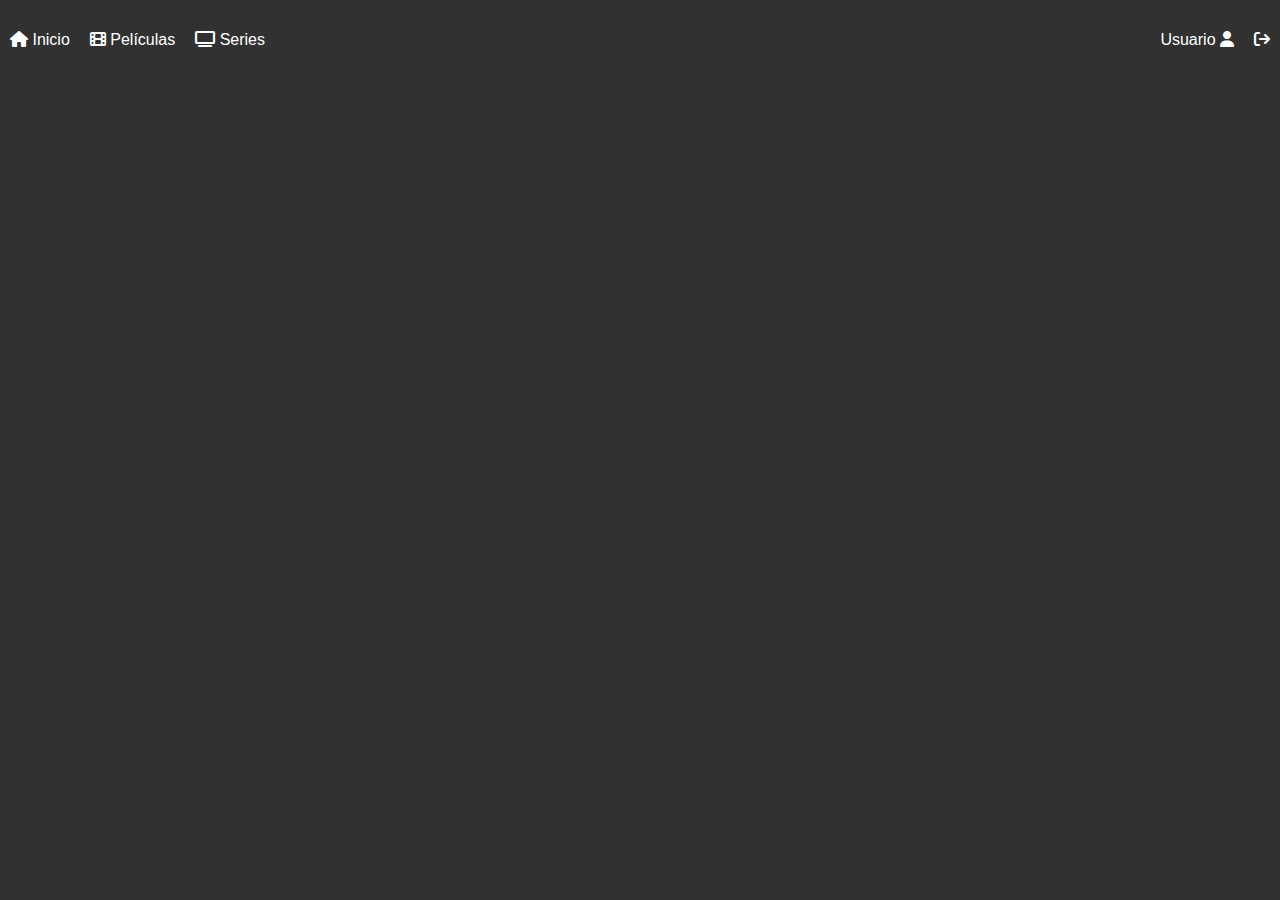
==== app/webapp/static/index.html @ fa9733bf "Basic stable functionality (no authentication)" ====
<!DOCTYPE html>
<html lang="en">
<head>
    <meta charset="UTF-8">
    <meta http-equiv="X-UA-Compatible" content="IE=edge">
    <meta name="viewport" content="width=device-width, initial-scale=1.0">
    <title>Lunnaris Server</title>
    <link rel="stylesheet" href="css/ln-lib.css">
    <link rel="stylesheet" href="css/extras.css">
    <link rel="stylesheet" href="libs/fontawesome/css/all.min.css">
    <script src="js/jquery.js"></script>
    <script src="js/elements.js"></script>
</head>
<body>
    <div class="ln-ps-rel">
        <div class="full-page" id="inicio">
            <header class="ln-flex-row ln-ai-center">
                <nav class="ln-sm-w-100">
                    <ul class="nav-menu ln-sm-w-100 ln-sm-jc-even">
                        <li class="item" tabindex="0">
                            <i class="fa-solid fa-house item-icon"></i>
                            <span class="item-text ln-sm-d-none">Inicio</span>
                        </li>
                        <li class="item" tabindex="0">
                            <i class="fa-solid fa-film item-icon"></i>
                            <span class="item-text ln-sm-d-none">Películas</span>
                        </li>
                        <li class="item" tabindex="0">
                            <i class="fa-solid fa-tv item-icon"></i>
                            <span class="item-text ln-sm-d-none">Series</span>
                        </li>
                    </ul>
                </nav>
                <div class="item ln-ml-auto" tabindex="0">
                    <span class="ln-sm-d-none">Usuario</span>
                    <i class="fa-solid fa-user item-icon"></i>
                </div>
                <div class="item" tabindex="0">
                    <i class="fa-solid fa-arrow-right-from-bracket item-icon"></i>
                </div>
            </header>
            <main class="ln-auto-grid" id="content-pane">

            </main>
        </div>
        <div class="full-page ln-d-none-i" id="top-layer">
            <button id="close-button">
                <i class="fa-solid fa-xmark"></i>
            </button>
            <div class="" id="top-layer-content">

            </div>
        </div>
    </div>
    <script src="js/index.js"></script>
</body>
</html>
---- app/webapp/static/css/ln-lib.css ----
.ln-br-0, .ln-br-0-h:hover {
  border-radius: 0px;
}
.ln-br-0-i {
  border-radius: 0px !important;
}
.ln-br-1, .ln-br-1-h:hover {
  border-radius: 3px;
}
.ln-br-1-i {
  border-radius: 3px !important;
}
.ln-br-2, .ln-br-2-h:hover {
  border-radius: 5px;
}
.ln-br-2-i {
  border-radius: 5px !important;
}
.ln-br-3, .ln-br-3-h:hover {
  border-radius: 10px;
}
.ln-br-3-i {
  border-radius: 10px !important;
}
.ln-br-4, .ln-br-4-h:hover {
  border-radius: 15px;
}
.ln-br-4-i {
  border-radius: 15px !important;
}
.ln-br-5, .ln-br-5-h:hover {
  border-radius: 20px;
}
.ln-br-5-i {
  border-radius: 20px !important;
}
.ln-br-circular, .ln-br-circular-h:hover {
  border-radius: 50%;
}
.ln-br-circular-i {
  border-radius: 50% !important;
}
.ln-m-0, .ln-m-0-h:hover {
  margin: 0px;
}
.ln-m-0-i {
  margin: 0px !important;
}
.ln-m-1, .ln-m-1-h:hover {
  margin: 5px;
}
.ln-m-1-i {
  margin: 5px !important;
}
.ln-m-2, .ln-m-2-h:hover {
  margin: 10px;
}
.ln-m-2-i {
  margin: 10px !important;
}
.ln-m-3, .ln-m-3-h:hover {
  margin: 15px;
}
.ln-m-3-i {
  margin: 15px !important;
}
.ln-m-4, .ln-m-4-h:hover {
  margin: 20px;
}
.ln-m-4-i {
  margin: 20px !important;
}
.ln-m-5, .ln-m-5-h:hover {
  margin: 30px;
}
.ln-m-5-i {
  margin: 30px !important;
}
.ln-m-auto, .ln-m-auto-h:hover {
  margin: auto;
}
.ln-m-auto-i {
  margin: auto !important;
}
.ln-ml-0, .ln-ml-0-h:hover {
  margin-left: 0px;
}
.ln-ml-0-i {
  margin-left: 0px !important;
}
.ln-ml-1, .ln-ml-1-h:hover {
  margin-left: 5px;
}
.ln-ml-1-i {
  margin-left: 5px !important;
}
.ln-ml-2, .ln-ml-2-h:hover {
  margin-left: 10px;
}
.ln-ml-2-i {
  margin-left: 10px !important;
}
.ln-ml-3, .ln-ml-3-h:hover {
  margin-left: 15px;
}
.ln-ml-3-i {
  margin-left: 15px !important;
}
.ln-ml-4, .ln-ml-4-h:hover {
  margin-left: 20px;
}
.ln-ml-4-i {
  margin-left: 20px !important;
}
.ln-ml-5, .ln-ml-5-h:hover {
  margin-left: 30px;
}
.ln-ml-5-i {
  margin-left: 30px !important;
}
.ln-ml-auto, .ln-ml-auto-h:hover {
  margin-left: auto;
}
.ln-ml-auto-i {
  margin-left: auto !important;
}
.ln-mr-0, .ln-mr-0-h:hover {
  margin-right: 0px;
}
.ln-mr-0-i {
  margin-right: 0px !important;
}
.ln-mr-1, .ln-mr-1-h:hover {
  margin-right: 5px;
}
.ln-mr-1-i {
  margin-right: 5px !important;
}
.ln-mr-2, .ln-mr-2-h:hover {
  margin-right: 10px;
}
.ln-mr-2-i {
  margin-right: 10px !important;
}
.ln-mr-3, .ln-mr-3-h:hover {
  margin-right: 15px;
}
.ln-mr-3-i {
  margin-right: 15px !important;
}
.ln-mr-4, .ln-mr-4-h:hover {
  margin-right: 20px;
}
.ln-mr-4-i {
  margin-right: 20px !important;
}
.ln-mr-5, .ln-mr-5-h:hover {
  margin-right: 30px;
}
.ln-mr-5-i {
  margin-right: 30px !important;
}
.ln-mr-auto, .ln-mr-auto-h:hover {
  margin-right: auto;
}
.ln-mr-auto-i {
  margin-right: auto !important;
}
.ln-mt-0, .ln-mt-0-h:hover {
  margin-top: 0px;
}
.ln-mt-0-i {
  margin-top: 0px !important;
}
.ln-mt-1, .ln-mt-1-h:hover {
  margin-top: 5px;
}
.ln-mt-1-i {
  margin-top: 5px !important;
}
.ln-mt-2, .ln-mt-2-h:hover {
  margin-top: 10px;
}
.ln-mt-2-i {
  margin-top: 10px !important;
}
.ln-mt-3, .ln-mt-3-h:hover {
  margin-top: 15px;
}
.ln-mt-3-i {
  margin-top: 15px !important;
}
.ln-mt-4, .ln-mt-4-h:hover {
  margin-top: 20px;
}
.ln-mt-4-i {
  margin-top: 20px !important;
}
.ln-mt-5, .ln-mt-5-h:hover {
  margin-top: 30px;
}
.ln-mt-5-i {
  margin-top: 30px !important;
}
.ln-mt-auto, .ln-mt-auto-h:hover {
  margin-top: auto;
}
.ln-mt-auto-i {
  margin-top: auto !important;
}
.ln-mb-0, .ln-mb-0-h:hover {
  margin-bottom: 0px;
}
.ln-mb-0-i {
  margin-bottom: 0px !important;
}
.ln-mb-1, .ln-mb-1-h:hover {
  margin-bottom: 5px;
}
.ln-mb-1-i {
  margin-bottom: 5px !important;
}
.ln-mb-2, .ln-mb-2-h:hover {
  margin-bottom: 10px;
}
.ln-mb-2-i {
  margin-bottom: 10px !important;
}
.ln-mb-3, .ln-mb-3-h:hover {
  margin-bottom: 15px;
}
.ln-mb-3-i {
  margin-bottom: 15px !important;
}
.ln-mb-4, .ln-mb-4-h:hover {
  margin-bottom: 20px;
}
.ln-mb-4-i {
  margin-bottom: 20px !important;
}
.ln-mb-5, .ln-mb-5-h:hover {
  margin-bottom: 30px;
}
.ln-mb-5-i {
  margin-bottom: 30px !important;
}
.ln-mb-auto, .ln-mb-auto-h:hover {
  margin-bottom: auto;
}
.ln-mb-auto-i {
  margin-bottom: auto !important;
}
.ln-mx-0, .ln-mx-0-h:hover {
  margin-left: 0px;
  margin-right: 0px;
}
.ln-mx-0-i {
  margin-left: 0px !important;
  margin-right: 0px !important;
}
.ln-mx-1, .ln-mx-1-h:hover {
  margin-left: 5px;
  margin-right: 5px;
}
.ln-mx-1-i {
  margin-left: 5px !important;
  margin-right: 5px !important;
}
.ln-mx-2, .ln-mx-2-h:hover {
  margin-left: 10px;
  margin-right: 10px;
}
.ln-mx-2-i {
  margin-left: 10px !important;
  margin-right: 10px !important;
}
.ln-mx-3, .ln-mx-3-h:hover {
  margin-left: 15px;
  margin-right: 15px;
}
.ln-mx-3-i {
  margin-left: 15px !important;
  margin-right: 15px !important;
}
.ln-mx-4, .ln-mx-4-h:hover {
  margin-left: 20px;
  margin-right: 20px;
}
.ln-mx-4-i {
  margin-left: 20px !important;
  margin-right: 20px !important;
}
.ln-mx-5, .ln-mx-5-h:hover {
  margin-left: 30px;
  margin-right: 30px;
}
.ln-mx-5-i {
  margin-left: 30px !important;
  margin-right: 30px !important;
}
.ln-mx-auto, .ln-mx-auto-h:hover {
  margin-left: auto;
  margin-right: auto;
}
.ln-mx-auto-i {
  margin-left: auto !important;
  margin-right: auto !important;
}
.ln-my-0, .ln-my-0-h:hover {
  margin-top: 0px;
  margin-bottom: 0px;
}
.ln-my-0-i {
  margin-top: 0px !important;
  margin-bottom: 0px !important;
}
.ln-my-1, .ln-my-1-h:hover {
  margin-top: 5px;
  margin-bottom: 5px;
}
.ln-my-1-i {
  margin-top: 5px !important;
  margin-bottom: 5px !important;
}
.ln-my-2, .ln-my-2-h:hover {
  margin-top: 10px;
  margin-bottom: 10px;
}
.ln-my-2-i {
  margin-top: 10px !important;
  margin-bottom: 10px !important;
}
.ln-my-3, .ln-my-3-h:hover {
  margin-top: 15px;
  margin-bottom: 15px;
}
.ln-my-3-i {
  margin-top: 15px !important;
  margin-bottom: 15px !important;
}
.ln-my-4, .ln-my-4-h:hover {
  margin-top: 20px;
  margin-bottom: 20px;
}
.ln-my-4-i {
  margin-top: 20px !important;
  margin-bottom: 20px !important;
}
.ln-my-5, .ln-my-5-h:hover {
  margin-top: 30px;
  margin-bottom: 30px;
}
.ln-my-5-i {
  margin-top: 30px !important;
  margin-bottom: 30px !important;
}
.ln-my-auto, .ln-my-auto-h:hover {
  margin-top: auto;
  margin-bottom: auto;
}
.ln-my-auto-i {
  margin-top: auto !important;
  margin-bottom: auto !important;
}
.ln-p-0, .ln-p-0-h:hover {
  padding: 0px;
}
.ln-p-0-i {
  padding: 0px !important;
}
.ln-p-1, .ln-p-1-h:hover {
  padding: 5px;
}
.ln-p-1-i {
  padding: 5px !important;
}
.ln-p-2, .ln-p-2-h:hover {
  padding: 10px;
}
.ln-p-2-i {
  padding: 10px !important;
}
.ln-p-3, .ln-p-3-h:hover {
  padding: 15px;
}
.ln-p-3-i {
  padding: 15px !important;
}
.ln-p-4, .ln-p-4-h:hover {
  padding: 20px;
}
.ln-p-4-i {
  padding: 20px !important;
}
.ln-p-5, .ln-p-5-h:hover {
  padding: 30px;
}
.ln-p-5-i {
  padding: 30px !important;
}
.ln-p-auto, .ln-p-auto-h:hover {
  padding: auto;
}
.ln-p-auto-i {
  padding: auto !important;
}
.ln-pl-0, .ln-pl-0-h:hover {
  padding-left: 0px;
}
.ln-pl-0-i {
  padding-left: 0px !important;
}
.ln-pl-1, .ln-pl-1-h:hover {
  padding-left: 5px;
}
.ln-pl-1-i {
  padding-left: 5px !important;
}
.ln-pl-2, .ln-pl-2-h:hover {
  padding-left: 10px;
}
.ln-pl-2-i {
  padding-left: 10px !important;
}
.ln-pl-3, .ln-pl-3-h:hover {
  padding-left: 15px;
}
.ln-pl-3-i {
  padding-left: 15px !important;
}
.ln-pl-4, .ln-pl-4-h:hover {
  padding-left: 20px;
}
.ln-pl-4-i {
  padding-left: 20px !important;
}
.ln-pl-5, .ln-pl-5-h:hover {
  padding-left: 30px;
}
.ln-pl-5-i {
  padding-left: 30px !important;
}
.ln-pl-auto, .ln-pl-auto-h:hover {
  padding-left: auto;
}
.ln-pl-auto-i {
  padding-left: auto !important;
}
.ln-pr-0, .ln-pr-0-h:hover {
  padding-right: 0px;
}
.ln-pr-0-i {
  padding-right: 0px !important;
}
.ln-pr-1, .ln-pr-1-h:hover {
  padding-right: 5px;
}
.ln-pr-1-i {
  padding-right: 5px !important;
}
.ln-pr-2, .ln-pr-2-h:hover {
  padding-right: 10px;
}
.ln-pr-2-i {
  padding-right: 10px !important;
}
.ln-pr-3, .ln-pr-3-h:hover {
  padding-right: 15px;
}
.ln-pr-3-i {
  padding-right: 15px !important;
}
.ln-pr-4, .ln-pr-4-h:hover {
  padding-right: 20px;
}
.ln-pr-4-i {
  padding-right: 20px !important;
}
.ln-pr-5, .ln-pr-5-h:hover {
  padding-right: 30px;
}
.ln-pr-5-i {
  padding-right: 30px !important;
}
.ln-pr-auto, .ln-pr-auto-h:hover {
  padding-right: auto;
}
.ln-pr-auto-i {
  padding-right: auto !important;
}
.ln-pt-0, .ln-pt-0-h:hover {
  padding-top: 0px;
}
.ln-pt-0-i {
  padding-top: 0px !important;
}
.ln-pt-1, .ln-pt-1-h:hover {
  padding-top: 5px;
}
.ln-pt-1-i {
  padding-top: 5px !important;
}
.ln-pt-2, .ln-pt-2-h:hover {
  padding-top: 10px;
}
.ln-pt-2-i {
  padding-top: 10px !important;
}
.ln-pt-3, .ln-pt-3-h:hover {
  padding-top: 15px;
}
.ln-pt-3-i {
  padding-top: 15px !important;
}
.ln-pt-4, .ln-pt-4-h:hover {
  padding-top: 20px;
}
.ln-pt-4-i {
  padding-top: 20px !important;
}
.ln-pt-5, .ln-pt-5-h:hover {
  padding-top: 30px;
}
.ln-pt-5-i {
  padding-top: 30px !important;
}
.ln-pt-auto, .ln-pt-auto-h:hover {
  padding-top: auto;
}
.ln-pt-auto-i {
  padding-top: auto !important;
}
.ln-pb-0, .ln-pb-0-h:hover {
  padding-bottom: 0px;
}
.ln-pb-0-i {
  padding-bottom: 0px !important;
}
.ln-pb-1, .ln-pb-1-h:hover {
  padding-bottom: 5px;
}
.ln-pb-1-i {
  padding-bottom: 5px !important;
}
.ln-pb-2, .ln-pb-2-h:hover {
  padding-bottom: 10px;
}
.ln-pb-2-i {
  padding-bottom: 10px !important;
}
.ln-pb-3, .ln-pb-3-h:hover {
  padding-bottom: 15px;
}
.ln-pb-3-i {
  padding-bottom: 15px !important;
}
.ln-pb-4, .ln-pb-4-h:hover {
  padding-bottom: 20px;
}
.ln-pb-4-i {
  padding-bottom: 20px !important;
}
.ln-pb-5, .ln-pb-5-h:hover {
  padding-bottom: 30px;
}
.ln-pb-5-i {
  padding-bottom: 30px !important;
}
.ln-pb-auto, .ln-pb-auto-h:hover {
  padding-bottom: auto;
}
.ln-pb-auto-i {
  padding-bottom: auto !important;
}
.ln-px-0, .ln-px-0-h:hover {
  padding-left: 0px;
  padding-right: 0px;
}
.ln-px-0-i {
  padding-left: 0px !important;
  padding-right: 0px !important;
}
.ln-px-1, .ln-px-1-h:hover {
  padding-left: 5px;
  padding-right: 5px;
}
.ln-px-1-i {
  padding-left: 5px !important;
  padding-right: 5px !important;
}
.ln-px-2, .ln-px-2-h:hover {
  padding-left: 10px;
  padding-right: 10px;
}
.ln-px-2-i {
  padding-left: 10px !important;
  padding-right: 10px !important;
}
.ln-px-3, .ln-px-3-h:hover {
  padding-left: 15px;
  padding-right: 15px;
}
.ln-px-3-i {
  padding-left: 15px !important;
  padding-right: 15px !important;
}
.ln-px-4, .ln-px-4-h:hover {
  padding-left: 20px;
  padding-right: 20px;
}
.ln-px-4-i {
  padding-left: 20px !important;
  padding-right: 20px !important;
}
.ln-px-5, .ln-px-5-h:hover {
  padding-left: 30px;
  padding-right: 30px;
}
.ln-px-5-i {
  padding-left: 30px !important;
  padding-right: 30px !important;
}
.ln-px-auto, .ln-px-auto-h:hover {
  padding-left: auto;
  padding-right: auto;
}
.ln-px-auto-i {
  padding-left: auto !important;
  padding-right: auto !important;
}
.ln-py-0, .ln-py-0-h:hover {
  padding-top: 0px;
  padding-bottom: 0px;
}
.ln-py-0-i {
  padding-top: 0px !important;
  padding-bottom: 0px !important;
}
.ln-py-1, .ln-py-1-h:hover {
  padding-top: 5px;
  padding-bottom: 5px;
}
.ln-py-1-i {
  padding-top: 5px !important;
  padding-bottom: 5px !important;
}
.ln-py-2, .ln-py-2-h:hover {
  padding-top: 10px;
  padding-bottom: 10px;
}
.ln-py-2-i {
  padding-top: 10px !important;
  padding-bottom: 10px !important;
}
.ln-py-3, .ln-py-3-h:hover {
  padding-top: 15px;
  padding-bottom: 15px;
}
.ln-py-3-i {
  padding-top: 15px !important;
  padding-bottom: 15px !important;
}
.ln-py-4, .ln-py-4-h:hover {
  padding-top: 20px;
  padding-bottom: 20px;
}
.ln-py-4-i {
  padding-top: 20px !important;
  padding-bottom: 20px !important;
}
.ln-py-5, .ln-py-5-h:hover {
  padding-top: 30px;
  padding-bottom: 30px;
}
.ln-py-5-i {
  padding-top: 30px !important;
  padding-bottom: 30px !important;
}
.ln-py-auto, .ln-py-auto-h:hover {
  padding-top: auto;
  padding-bottom: auto;
}
.ln-py-auto-i {
  padding-top: auto !important;
  padding-bottom: auto !important;
}
.ln-flex-column, .ln-flex-column-h:hover {
  display: flex;
  flex-direction: column;
}
.ln-flex-column-i {
  display: flex;
  flex-direction: column !important;
}
.ln-flex-row, .ln-flex-row-h:hover {
  display: flex;
  flex-direction: row;
}
.ln-flex-row-i {
  display: flex;
  flex-direction: row !important;
}
.ln-flex-row-r, .ln-flex-row-r-h:hover {
  display: flex;
  flex-direction: row-reverse;
}
.ln-flex-row-r-i {
  display: flex;
  flex-direction: row-reverse !important;
}
.ln-flex-column-r, .ln-flex-column-r-h:hover {
  display: flex;
  flex-direction: column-reverse;
}
.ln-flex-column-r-i {
  display: flex;
  flex-direction: column-reverse !important;
}
.ln-grid, .ln-grid-h:hover {
  display: grid;
}
.ln-grid-i {
  display: grid !important;
}
.ln-auto-grid {
  display: grid;
  grid-template-columns: repeat(auto-fit, minmax(250px, 1fr));
}
.ln-d-none, .ln-d-none-h:hover {
  display: none;
}
.ln-d-none-i {
  display: none !important;
}
.ln-d-block, .ln-d-block-h:hover {
  display: block;
}
.ln-d-block-i {
  display: block !important;
}
.ln-d-inline, .ln-d-inline-h:hover {
  display: inline;
}
.ln-d-inline-i {
  display: inline !important;
}
.ln-d-iblock, .ln-d-iblock-h:hover {
  display: inline-block;
}
.ln-d-iblock-i {
  display: inline-block !important;
}
.ln-jc-center, .ln-jc-center-h:hover {
  justify-content: center;
}
.ln-jc-center-i {
  justify-content: center !important;
}
.ln-jc-end, .ln-jc-end-h:hover {
  justify-content: flex-end;
}
.ln-jc-end-i {
  justify-content: flex-end !important;
}
.ln-jc-start, .ln-jc-start-h:hover {
  justify-content: flex-start;
}
.ln-jc-start-i {
  justify-content: flex-start !important;
}
.ln-jc-between, .ln-jc-between-h:hover {
  justify-content: space-between;
}
.ln-jc-between-i {
  justify-content: space-between !important;
}
.ln-jc-around, .ln-jc-around-h:hover {
  justify-content: space-around;
}
.ln-jc-around-i {
  justify-content: space-around !important;
}
.ln-jc-base, .ln-jc-base-h:hover {
  justify-content: baseline;
}
.ln-jc-base-i {
  justify-content: baseline !important;
}
.ln-jc-even, .ln-jc-even-h:hover {
  justify-content: space-evenly;
}
.ln-jc-even-i {
  justify-content: space-evenly !important;
}
.ln-ai-center, .ln-ai-center-h:hover {
  align-items: center;
}
.ln-ai-center-i {
  align-items: center !important;
}
.ln-ai-end, .ln-ai-end-h:hover {
  align-items: flex-end;
}
.ln-ai-end-i {
  align-items: flex-end !important;
}
.ln-ai-start, .ln-ai-start-h:hover {
  align-items: flex-start;
}
.ln-ai-start-i {
  align-items: flex-start !important;
}
.ln-ai-between, .ln-ai-between-h:hover {
  align-items: space-between;
}
.ln-ai-between-i {
  align-items: space-between !important;
}
.ln-ai-around, .ln-ai-around-h:hover {
  align-items: space-around;
}
.ln-ai-around-i {
  align-items: space-around !important;
}
.ln-ai-base, .ln-ai-base-h:hover {
  align-items: baseline;
}
.ln-ai-base-i {
  align-items: baseline !important;
}
.ln-ai-even, .ln-ai-even-h:hover {
  align-items: space-evenly;
}
.ln-ai-even-i {
  align-items: space-evenly !important;
}
.ln-ps-rel, .ln-ps-rel-h:hover {
  position: relative;
}
.ln-ps-rel-i {
  position: relative !important;
}
.ln-ps-abs, .ln-ps-abs-h:hover {
  position: absolute;
}
.ln-ps-abs-i {
  position: absolute !important;
}
.ln-ps-fixed, .ln-ps-fixed-h:hover {
  position: fixed;
}
.ln-ps-fixed-i {
  position: fixed !important;
}
.ln-ps-sticky, .ln-ps-sticky-h:hover {
  position: sticky;
}
.ln-ps-sticky-i {
  position: sticky !important;
}
.ln-w-100, .ln-w-100-h:hover {
  width: 100%;
}
.ln-w-100-i {
  width: 100% !important;
}
.ln-w-80, .ln-w-80-h:hover {
  width: 80%;
}
.ln-w-80-i {
  width: 80% !important;
}
.ln-w-70, .ln-w-70-h:hover {
  width: 70%;
}
.ln-w-70-i {
  width: 70% !important;
}
.ln-w-60, .ln-w-60-h:hover {
  width: 60%;
}
.ln-w-60-i {
  width: 60% !important;
}
.ln-w-50, .ln-w-50-h:hover {
  width: 50%;
}
.ln-w-50-i {
  width: 50% !important;
}
.ln-w-40, .ln-w-40-h:hover {
  width: 40%;
}
.ln-w-40-i {
  width: 40% !important;
}
.ln-w-30, .ln-w-30-h:hover {
  width: 30%;
}
.ln-w-30-i {
  width: 30% !important;
}
.ln-w-20, .ln-w-20-h:hover {
  width: 20%;
}
.ln-w-20-i {
  width: 20% !important;
}
.ln-w-10, .ln-w-10-h:hover {
  width: 10%;
}
.ln-w-10-i {
  width: 10% !important;
}
.ln-w-0, .ln-w-0-h:hover {
  width: 0;
}
.ln-w-0-i {
  width: 0 !important;
}
.ln-w-fit, .ln-w-fit-h:hover {
  width: fit-content;
}
.ln-w-fit-i {
  width: fit-content !important;
}
.ln-h-100, .ln-h-100-h:hover {
  height: 100%;
}
.ln-h-100-i {
  height: 100% !important;
}
.ln-h-80, .ln-h-80-h:hover {
  height: 80%;
}
.ln-h-80-i {
  height: 80% !important;
}
.ln-h-70, .ln-h-70-h:hover {
  height: 70%;
}
.ln-h-70-i {
  height: 70% !important;
}
.ln-h-60, .ln-h-60-h:hover {
  height: 60%;
}
.ln-h-60-i {
  height: 60% !important;
}
.ln-h-50, .ln-h-50-h:hover {
  height: 50%;
}
.ln-h-50-i {
  height: 50% !important;
}
.ln-h-40, .ln-h-40-h:hover {
  height: 40%;
}
.ln-h-40-i {
  height: 40% !important;
}
.ln-h-30, .ln-h-30-h:hover {
  height: 30%;
}
.ln-h-30-i {
  height: 30% !important;
}
.ln-h-20, .ln-h-20-h:hover {
  height: 20%;
}
.ln-h-20-i {
  height: 20% !important;
}
.ln-h-10, .ln-h-10-h:hover {
  height: 10%;
}
.ln-h-10-i {
  height: 10% !important;
}
.ln-h-0, .ln-h-0-h:hover {
  height: 0;
}
.ln-h-0-i {
  height: 0 !important;
}
.ln-h-fit, .ln-h-fit-h:hover {
  height: fit-content;
}
.ln-h-fit-i {
  height: fit-content !important;
}
.ln-gap-0, .ln-gap-0-h:hover {
  gap: 0px;
}
.ln-gap-0-i {
  gap: 0px !important;
}
.ln-gap-1, .ln-gap-1-h:hover {
  gap: 5px;
}
.ln-gap-1-i {
  gap: 5px !important;
}
.ln-gap-2, .ln-gap-2-h:hover {
  gap: 10px;
}
.ln-gap-2-i {
  gap: 10px !important;
}
.ln-gap-3, .ln-gap-3-h:hover {
  gap: 15px;
}
.ln-gap-3-i {
  gap: 15px !important;
}
.ln-gap-4, .ln-gap-4-h:hover {
  gap: 20px;
}
.ln-gap-4-i {
  gap: 20px !important;
}
.ln-gap-5, .ln-gap-5-h:hover {
  gap: 30px;
}
.ln-gap-5-i {
  gap: 30px !important;
}
.ln-gap-auto, .ln-gap-auto-h:hover {
  gap: auto;
}
.ln-gap-auto-i {
  gap: auto !important;
}
.ln-custom-bg {
  --ln-custom-bg: inherit;
  background: var(--ln-custom-bg);
}

:root {
  --ln-bp-sm: 576px;
  --ln-bp-md: 768px;
  --ln-bp-lg: 992px;
  --ln-bp-xl: 1200px;
  --ln-bp-xxl: 1400px;
}

@media (max-width: 576px) {
  .ln-sm-br-0, .ln-sm-br-0-h:hover {
    border-radius: 0px;
  }
  .ln-sm-br-0-i {
    border-radius: 0px !important;
  }
  .ln-sm-br-1, .ln-sm-br-1-h:hover {
    border-radius: 3px;
  }
  .ln-sm-br-1-i {
    border-radius: 3px !important;
  }
  .ln-sm-br-2, .ln-sm-br-2-h:hover {
    border-radius: 5px;
  }
  .ln-sm-br-2-i {
    border-radius: 5px !important;
  }
  .ln-sm-br-3, .ln-sm-br-3-h:hover {
    border-radius: 10px;
  }
  .ln-sm-br-3-i {
    border-radius: 10px !important;
  }
  .ln-sm-br-4, .ln-sm-br-4-h:hover {
    border-radius: 15px;
  }
  .ln-sm-br-4-i {
    border-radius: 15px !important;
  }
  .ln-sm-br-5, .ln-sm-br-5-h:hover {
    border-radius: 20px;
  }
  .ln-sm-br-5-i {
    border-radius: 20px !important;
  }
  .ln-sm-br-circular, .ln-sm-br-circular-h:hover {
    border-radius: 50%;
  }
  .ln-sm-br-circular-i {
    border-radius: 50% !important;
  }
  .ln-sm-m-0, .ln-sm-m-0-h:hover {
    margin: 0px;
  }
  .ln-sm-m-0-i {
    margin: 0px !important;
  }
  .ln-sm-m-1, .ln-sm-m-1-h:hover {
    margin: 5px;
  }
  .ln-sm-m-1-i {
    margin: 5px !important;
  }
  .ln-sm-m-2, .ln-sm-m-2-h:hover {
    margin: 10px;
  }
  .ln-sm-m-2-i {
    margin: 10px !important;
  }
  .ln-sm-m-3, .ln-sm-m-3-h:hover {
    margin: 15px;
  }
  .ln-sm-m-3-i {
    margin: 15px !important;
  }
  .ln-sm-m-4, .ln-sm-m-4-h:hover {
    margin: 20px;
  }
  .ln-sm-m-4-i {
    margin: 20px !important;
  }
  .ln-sm-m-5, .ln-sm-m-5-h:hover {
    margin: 30px;
  }
  .ln-sm-m-5-i {
    margin: 30px !important;
  }
  .ln-sm-m-auto, .ln-sm-m-auto-h:hover {
    margin: auto;
  }
  .ln-sm-m-auto-i {
    margin: auto !important;
  }
  .ln-sm-ml-0, .ln-sm-ml-0-h:hover {
    margin-left: 0px;
  }
  .ln-sm-ml-0-i {
    margin-left: 0px !important;
  }
  .ln-sm-ml-1, .ln-sm-ml-1-h:hover {
    margin-left: 5px;
  }
  .ln-sm-ml-1-i {
    margin-left: 5px !important;
  }
  .ln-sm-ml-2, .ln-sm-ml-2-h:hover {
    margin-left: 10px;
  }
  .ln-sm-ml-2-i {
    margin-left: 10px !important;
  }
  .ln-sm-ml-3, .ln-sm-ml-3-h:hover {
    margin-left: 15px;
  }
  .ln-sm-ml-3-i {
    margin-left: 15px !important;
  }
  .ln-sm-ml-4, .ln-sm-ml-4-h:hover {
    margin-left: 20px;
  }
  .ln-sm-ml-4-i {
    margin-left: 20px !important;
  }
  .ln-sm-ml-5, .ln-sm-ml-5-h:hover {
    margin-left: 30px;
  }
  .ln-sm-ml-5-i {
    margin-left: 30px !important;
  }
  .ln-sm-ml-auto, .ln-sm-ml-auto-h:hover {
    margin-left: auto;
  }
  .ln-sm-ml-auto-i {
    margin-left: auto !important;
  }
  .ln-sm-mr-0, .ln-sm-mr-0-h:hover {
    margin-right: 0px;
  }
  .ln-sm-mr-0-i {
    margin-right: 0px !important;
  }
  .ln-sm-mr-1, .ln-sm-mr-1-h:hover {
    margin-right: 5px;
  }
  .ln-sm-mr-1-i {
    margin-right: 5px !important;
  }
  .ln-sm-mr-2, .ln-sm-mr-2-h:hover {
    margin-right: 10px;
  }
  .ln-sm-mr-2-i {
    margin-right: 10px !important;
  }
  .ln-sm-mr-3, .ln-sm-mr-3-h:hover {
    margin-right: 15px;
  }
  .ln-sm-mr-3-i {
    margin-right: 15px !important;
  }
  .ln-sm-mr-4, .ln-sm-mr-4-h:hover {
    margin-right: 20px;
  }
  .ln-sm-mr-4-i {
    margin-right: 20px !important;
  }
  .ln-sm-mr-5, .ln-sm-mr-5-h:hover {
    margin-right: 30px;
  }
  .ln-sm-mr-5-i {
    margin-right: 30px !important;
  }
  .ln-sm-mr-auto, .ln-sm-mr-auto-h:hover {
    margin-right: auto;
  }
  .ln-sm-mr-auto-i {
    margin-right: auto !important;
  }
  .ln-sm-mt-0, .ln-sm-mt-0-h:hover {
    margin-top: 0px;
  }
  .ln-sm-mt-0-i {
    margin-top: 0px !important;
  }
  .ln-sm-mt-1, .ln-sm-mt-1-h:hover {
    margin-top: 5px;
  }
  .ln-sm-mt-1-i {
    margin-top: 5px !important;
  }
  .ln-sm-mt-2, .ln-sm-mt-2-h:hover {
    margin-top: 10px;
  }
  .ln-sm-mt-2-i {
    margin-top: 10px !important;
  }
  .ln-sm-mt-3, .ln-sm-mt-3-h:hover {
    margin-top: 15px;
  }
  .ln-sm-mt-3-i {
    margin-top: 15px !important;
  }
  .ln-sm-mt-4, .ln-sm-mt-4-h:hover {
    margin-top: 20px;
  }
  .ln-sm-mt-4-i {
    margin-top: 20px !important;
  }
  .ln-sm-mt-5, .ln-sm-mt-5-h:hover {
    margin-top: 30px;
  }
  .ln-sm-mt-5-i {
    margin-top: 30px !important;
  }
  .ln-sm-mt-auto, .ln-sm-mt-auto-h:hover {
    margin-top: auto;
  }
  .ln-sm-mt-auto-i {
    margin-top: auto !important;
  }
  .ln-sm-mb-0, .ln-sm-mb-0-h:hover {
    margin-bottom: 0px;
  }
  .ln-sm-mb-0-i {
    margin-bottom: 0px !important;
  }
  .ln-sm-mb-1, .ln-sm-mb-1-h:hover {
    margin-bottom: 5px;
  }
  .ln-sm-mb-1-i {
    margin-bottom: 5px !important;
  }
  .ln-sm-mb-2, .ln-sm-mb-2-h:hover {
    margin-bottom: 10px;
  }
  .ln-sm-mb-2-i {
    margin-bottom: 10px !important;
  }
  .ln-sm-mb-3, .ln-sm-mb-3-h:hover {
    margin-bottom: 15px;
  }
  .ln-sm-mb-3-i {
    margin-bottom: 15px !important;
  }
  .ln-sm-mb-4, .ln-sm-mb-4-h:hover {
    margin-bottom: 20px;
  }
  .ln-sm-mb-4-i {
    margin-bottom: 20px !important;
  }
  .ln-sm-mb-5, .ln-sm-mb-5-h:hover {
    margin-bottom: 30px;
  }
  .ln-sm-mb-5-i {
    margin-bottom: 30px !important;
  }
  .ln-sm-mb-auto, .ln-sm-mb-auto-h:hover {
    margin-bottom: auto;
  }
  .ln-sm-mb-auto-i {
    margin-bottom: auto !important;
  }
  .ln-sm-mx-0, .ln-sm-mx-0-h:hover {
    margin-left: 0px;
    margin-right: 0px;
  }
  .ln-sm-mx-0-i {
    margin-left: 0px !important;
    margin-right: 0px !important;
  }
  .ln-sm-mx-1, .ln-sm-mx-1-h:hover {
    margin-left: 5px;
    margin-right: 5px;
  }
  .ln-sm-mx-1-i {
    margin-left: 5px !important;
    margin-right: 5px !important;
  }
  .ln-sm-mx-2, .ln-sm-mx-2-h:hover {
    margin-left: 10px;
    margin-right: 10px;
  }
  .ln-sm-mx-2-i {
    margin-left: 10px !important;
    margin-right: 10px !important;
  }
  .ln-sm-mx-3, .ln-sm-mx-3-h:hover {
    margin-left: 15px;
    margin-right: 15px;
  }
  .ln-sm-mx-3-i {
    margin-left: 15px !important;
    margin-right: 15px !important;
  }
  .ln-sm-mx-4, .ln-sm-mx-4-h:hover {
    margin-left: 20px;
    margin-right: 20px;
  }
  .ln-sm-mx-4-i {
    margin-left: 20px !important;
    margin-right: 20px !important;
  }
  .ln-sm-mx-5, .ln-sm-mx-5-h:hover {
    margin-left: 30px;
    margin-right: 30px;
  }
  .ln-sm-mx-5-i {
    margin-left: 30px !important;
    margin-right: 30px !important;
  }
  .ln-sm-mx-auto, .ln-sm-mx-auto-h:hover {
    margin-left: auto;
    margin-right: auto;
  }
  .ln-sm-mx-auto-i {
    margin-left: auto !important;
    margin-right: auto !important;
  }
  .ln-sm-my-0, .ln-sm-my-0-h:hover {
    margin-top: 0px;
    margin-bottom: 0px;
  }
  .ln-sm-my-0-i {
    margin-top: 0px !important;
    margin-bottom: 0px !important;
  }
  .ln-sm-my-1, .ln-sm-my-1-h:hover {
    margin-top: 5px;
    margin-bottom: 5px;
  }
  .ln-sm-my-1-i {
    margin-top: 5px !important;
    margin-bottom: 5px !important;
  }
  .ln-sm-my-2, .ln-sm-my-2-h:hover {
    margin-top: 10px;
    margin-bottom: 10px;
  }
  .ln-sm-my-2-i {
    margin-top: 10px !important;
    margin-bottom: 10px !important;
  }
  .ln-sm-my-3, .ln-sm-my-3-h:hover {
    margin-top: 15px;
    margin-bottom: 15px;
  }
  .ln-sm-my-3-i {
    margin-top: 15px !important;
    margin-bottom: 15px !important;
  }
  .ln-sm-my-4, .ln-sm-my-4-h:hover {
    margin-top: 20px;
    margin-bottom: 20px;
  }
  .ln-sm-my-4-i {
    margin-top: 20px !important;
    margin-bottom: 20px !important;
  }
  .ln-sm-my-5, .ln-sm-my-5-h:hover {
    margin-top: 30px;
    margin-bottom: 30px;
  }
  .ln-sm-my-5-i {
    margin-top: 30px !important;
    margin-bottom: 30px !important;
  }
  .ln-sm-my-auto, .ln-sm-my-auto-h:hover {
    margin-top: auto;
    margin-bottom: auto;
  }
  .ln-sm-my-auto-i {
    margin-top: auto !important;
    margin-bottom: auto !important;
  }
  .ln-sm-p-0, .ln-sm-p-0-h:hover {
    padding: 0px;
  }
  .ln-sm-p-0-i {
    padding: 0px !important;
  }
  .ln-sm-p-1, .ln-sm-p-1-h:hover {
    padding: 5px;
  }
  .ln-sm-p-1-i {
    padding: 5px !important;
  }
  .ln-sm-p-2, .ln-sm-p-2-h:hover {
    padding: 10px;
  }
  .ln-sm-p-2-i {
    padding: 10px !important;
  }
  .ln-sm-p-3, .ln-sm-p-3-h:hover {
    padding: 15px;
  }
  .ln-sm-p-3-i {
    padding: 15px !important;
  }
  .ln-sm-p-4, .ln-sm-p-4-h:hover {
    padding: 20px;
  }
  .ln-sm-p-4-i {
    padding: 20px !important;
  }
  .ln-sm-p-5, .ln-sm-p-5-h:hover {
    padding: 30px;
  }
  .ln-sm-p-5-i {
    padding: 30px !important;
  }
  .ln-sm-p-auto, .ln-sm-p-auto-h:hover {
    padding: auto;
  }
  .ln-sm-p-auto-i {
    padding: auto !important;
  }
  .ln-sm-pl-0, .ln-sm-pl-0-h:hover {
    padding-left: 0px;
  }
  .ln-sm-pl-0-i {
    padding-left: 0px !important;
  }
  .ln-sm-pl-1, .ln-sm-pl-1-h:hover {
    padding-left: 5px;
  }
  .ln-sm-pl-1-i {
    padding-left: 5px !important;
  }
  .ln-sm-pl-2, .ln-sm-pl-2-h:hover {
    padding-left: 10px;
  }
  .ln-sm-pl-2-i {
    padding-left: 10px !important;
  }
  .ln-sm-pl-3, .ln-sm-pl-3-h:hover {
    padding-left: 15px;
  }
  .ln-sm-pl-3-i {
    padding-left: 15px !important;
  }
  .ln-sm-pl-4, .ln-sm-pl-4-h:hover {
    padding-left: 20px;
  }
  .ln-sm-pl-4-i {
    padding-left: 20px !important;
  }
  .ln-sm-pl-5, .ln-sm-pl-5-h:hover {
    padding-left: 30px;
  }
  .ln-sm-pl-5-i {
    padding-left: 30px !important;
  }
  .ln-sm-pl-auto, .ln-sm-pl-auto-h:hover {
    padding-left: auto;
  }
  .ln-sm-pl-auto-i {
    padding-left: auto !important;
  }
  .ln-sm-pr-0, .ln-sm-pr-0-h:hover {
    padding-right: 0px;
  }
  .ln-sm-pr-0-i {
    padding-right: 0px !important;
  }
  .ln-sm-pr-1, .ln-sm-pr-1-h:hover {
    padding-right: 5px;
  }
  .ln-sm-pr-1-i {
    padding-right: 5px !important;
  }
  .ln-sm-pr-2, .ln-sm-pr-2-h:hover {
    padding-right: 10px;
  }
  .ln-sm-pr-2-i {
    padding-right: 10px !important;
  }
  .ln-sm-pr-3, .ln-sm-pr-3-h:hover {
    padding-right: 15px;
  }
  .ln-sm-pr-3-i {
    padding-right: 15px !important;
  }
  .ln-sm-pr-4, .ln-sm-pr-4-h:hover {
    padding-right: 20px;
  }
  .ln-sm-pr-4-i {
    padding-right: 20px !important;
  }
  .ln-sm-pr-5, .ln-sm-pr-5-h:hover {
    padding-right: 30px;
  }
  .ln-sm-pr-5-i {
    padding-right: 30px !important;
  }
  .ln-sm-pr-auto, .ln-sm-pr-auto-h:hover {
    padding-right: auto;
  }
  .ln-sm-pr-auto-i {
    padding-right: auto !important;
  }
  .ln-sm-pt-0, .ln-sm-pt-0-h:hover {
    padding-top: 0px;
  }
  .ln-sm-pt-0-i {
    padding-top: 0px !important;
  }
  .ln-sm-pt-1, .ln-sm-pt-1-h:hover {
    padding-top: 5px;
  }
  .ln-sm-pt-1-i {
    padding-top: 5px !important;
  }
  .ln-sm-pt-2, .ln-sm-pt-2-h:hover {
    padding-top: 10px;
  }
  .ln-sm-pt-2-i {
    padding-top: 10px !important;
  }
  .ln-sm-pt-3, .ln-sm-pt-3-h:hover {
    padding-top: 15px;
  }
  .ln-sm-pt-3-i {
    padding-top: 15px !important;
  }
  .ln-sm-pt-4, .ln-sm-pt-4-h:hover {
    padding-top: 20px;
  }
  .ln-sm-pt-4-i {
    padding-top: 20px !important;
  }
  .ln-sm-pt-5, .ln-sm-pt-5-h:hover {
    padding-top: 30px;
  }
  .ln-sm-pt-5-i {
    padding-top: 30px !important;
  }
  .ln-sm-pt-auto, .ln-sm-pt-auto-h:hover {
    padding-top: auto;
  }
  .ln-sm-pt-auto-i {
    padding-top: auto !important;
  }
  .ln-sm-pb-0, .ln-sm-pb-0-h:hover {
    padding-bottom: 0px;
  }
  .ln-sm-pb-0-i {
    padding-bottom: 0px !important;
  }
  .ln-sm-pb-1, .ln-sm-pb-1-h:hover {
    padding-bottom: 5px;
  }
  .ln-sm-pb-1-i {
    padding-bottom: 5px !important;
  }
  .ln-sm-pb-2, .ln-sm-pb-2-h:hover {
    padding-bottom: 10px;
  }
  .ln-sm-pb-2-i {
    padding-bottom: 10px !important;
  }
  .ln-sm-pb-3, .ln-sm-pb-3-h:hover {
    padding-bottom: 15px;
  }
  .ln-sm-pb-3-i {
    padding-bottom: 15px !important;
  }
  .ln-sm-pb-4, .ln-sm-pb-4-h:hover {
    padding-bottom: 20px;
  }
  .ln-sm-pb-4-i {
    padding-bottom: 20px !important;
  }
  .ln-sm-pb-5, .ln-sm-pb-5-h:hover {
    padding-bottom: 30px;
  }
  .ln-sm-pb-5-i {
    padding-bottom: 30px !important;
  }
  .ln-sm-pb-auto, .ln-sm-pb-auto-h:hover {
    padding-bottom: auto;
  }
  .ln-sm-pb-auto-i {
    padding-bottom: auto !important;
  }
  .ln-sm-px-0, .ln-sm-px-0-h:hover {
    padding-left: 0px;
    padding-right: 0px;
  }
  .ln-sm-px-0-i {
    padding-left: 0px !important;
    padding-right: 0px !important;
  }
  .ln-sm-px-1, .ln-sm-px-1-h:hover {
    padding-left: 5px;
    padding-right: 5px;
  }
  .ln-sm-px-1-i {
    padding-left: 5px !important;
    padding-right: 5px !important;
  }
  .ln-sm-px-2, .ln-sm-px-2-h:hover {
    padding-left: 10px;
    padding-right: 10px;
  }
  .ln-sm-px-2-i {
    padding-left: 10px !important;
    padding-right: 10px !important;
  }
  .ln-sm-px-3, .ln-sm-px-3-h:hover {
    padding-left: 15px;
    padding-right: 15px;
  }
  .ln-sm-px-3-i {
    padding-left: 15px !important;
    padding-right: 15px !important;
  }
  .ln-sm-px-4, .ln-sm-px-4-h:hover {
    padding-left: 20px;
    padding-right: 20px;
  }
  .ln-sm-px-4-i {
    padding-left: 20px !important;
    padding-right: 20px !important;
  }
  .ln-sm-px-5, .ln-sm-px-5-h:hover {
    padding-left: 30px;
    padding-right: 30px;
  }
  .ln-sm-px-5-i {
    padding-left: 30px !important;
    padding-right: 30px !important;
  }
  .ln-sm-px-auto, .ln-sm-px-auto-h:hover {
    padding-left: auto;
    padding-right: auto;
  }
  .ln-sm-px-auto-i {
    padding-left: auto !important;
    padding-right: auto !important;
  }
  .ln-sm-py-0, .ln-sm-py-0-h:hover {
    padding-top: 0px;
    padding-bottom: 0px;
  }
  .ln-sm-py-0-i {
    padding-top: 0px !important;
    padding-bottom: 0px !important;
  }
  .ln-sm-py-1, .ln-sm-py-1-h:hover {
    padding-top: 5px;
    padding-bottom: 5px;
  }
  .ln-sm-py-1-i {
    padding-top: 5px !important;
    padding-bottom: 5px !important;
  }
  .ln-sm-py-2, .ln-sm-py-2-h:hover {
    padding-top: 10px;
    padding-bottom: 10px;
  }
  .ln-sm-py-2-i {
    padding-top: 10px !important;
    padding-bottom: 10px !important;
  }
  .ln-sm-py-3, .ln-sm-py-3-h:hover {
    padding-top: 15px;
    padding-bottom: 15px;
  }
  .ln-sm-py-3-i {
    padding-top: 15px !important;
    padding-bottom: 15px !important;
  }
  .ln-sm-py-4, .ln-sm-py-4-h:hover {
    padding-top: 20px;
    padding-bottom: 20px;
  }
  .ln-sm-py-4-i {
    padding-top: 20px !important;
    padding-bottom: 20px !important;
  }
  .ln-sm-py-5, .ln-sm-py-5-h:hover {
    padding-top: 30px;
    padding-bottom: 30px;
  }
  .ln-sm-py-5-i {
    padding-top: 30px !important;
    padding-bottom: 30px !important;
  }
  .ln-sm-py-auto, .ln-sm-py-auto-h:hover {
    padding-top: auto;
    padding-bottom: auto;
  }
  .ln-sm-py-auto-i {
    padding-top: auto !important;
    padding-bottom: auto !important;
  }
  .ln-sm-flex-column, .ln-sm-flex-column-h:hover {
    display: flex;
    flex-direction: column;
  }
  .ln-sm-flex-column-i {
    display: flex;
    flex-direction: column !important;
  }
  .ln-sm-flex-row, .ln-sm-flex-row-h:hover {
    display: flex;
    flex-direction: row;
  }
  .ln-sm-flex-row-i {
    display: flex;
    flex-direction: row !important;
  }
  .ln-sm-flex-row-r, .ln-sm-flex-row-r-h:hover {
    display: flex;
    flex-direction: row-reverse;
  }
  .ln-sm-flex-row-r-i {
    display: flex;
    flex-direction: row-reverse !important;
  }
  .ln-sm-flex-column-r, .ln-sm-flex-column-r-h:hover {
    display: flex;
    flex-direction: column-reverse;
  }
  .ln-sm-flex-column-r-i {
    display: flex;
    flex-direction: column-reverse !important;
  }
  .ln-sm-grid, .ln-sm-grid-h:hover {
    display: grid;
  }
  .ln-sm-grid-i {
    display: grid !important;
  }
  .ln-sm-auto-grid {
    display: grid;
    grid-template-columns: repeat(auto-fit, minmax(250px, 1fr));
  }
  .ln-sm-d-none, .ln-sm-d-none-h:hover {
    display: none;
  }
  .ln-sm-d-none-i {
    display: none !important;
  }
  .ln-sm-d-block, .ln-sm-d-block-h:hover {
    display: block;
  }
  .ln-sm-d-block-i {
    display: block !important;
  }
  .ln-sm-d-inline, .ln-sm-d-inline-h:hover {
    display: inline;
  }
  .ln-sm-d-inline-i {
    display: inline !important;
  }
  .ln-sm-d-iblock, .ln-sm-d-iblock-h:hover {
    display: inline-block;
  }
  .ln-sm-d-iblock-i {
    display: inline-block !important;
  }
  .ln-sm-jc-center, .ln-sm-jc-center-h:hover {
    justify-content: center;
  }
  .ln-sm-jc-center-i {
    justify-content: center !important;
  }
  .ln-sm-jc-end, .ln-sm-jc-end-h:hover {
    justify-content: flex-end;
  }
  .ln-sm-jc-end-i {
    justify-content: flex-end !important;
  }
  .ln-sm-jc-start, .ln-sm-jc-start-h:hover {
    justify-content: flex-start;
  }
  .ln-sm-jc-start-i {
    justify-content: flex-start !important;
  }
  .ln-sm-jc-between, .ln-sm-jc-between-h:hover {
    justify-content: space-between;
  }
  .ln-sm-jc-between-i {
    justify-content: space-between !important;
  }
  .ln-sm-jc-around, .ln-sm-jc-around-h:hover {
    justify-content: space-around;
  }
  .ln-sm-jc-around-i {
    justify-content: space-around !important;
  }
  .ln-sm-jc-base, .ln-sm-jc-base-h:hover {
    justify-content: baseline;
  }
  .ln-sm-jc-base-i {
    justify-content: baseline !important;
  }
  .ln-sm-jc-even, .ln-sm-jc-even-h:hover {
    justify-content: space-evenly;
  }
  .ln-sm-jc-even-i {
    justify-content: space-evenly !important;
  }
  .ln-sm-ai-center, .ln-sm-ai-center-h:hover {
    align-items: center;
  }
  .ln-sm-ai-center-i {
    align-items: center !important;
  }
  .ln-sm-ai-end, .ln-sm-ai-end-h:hover {
    align-items: flex-end;
  }
  .ln-sm-ai-end-i {
    align-items: flex-end !important;
  }
  .ln-sm-ai-start, .ln-sm-ai-start-h:hover {
    align-items: flex-start;
  }
  .ln-sm-ai-start-i {
    align-items: flex-start !important;
  }
  .ln-sm-ai-between, .ln-sm-ai-between-h:hover {
    align-items: space-between;
  }
  .ln-sm-ai-between-i {
    align-items: space-between !important;
  }
  .ln-sm-ai-around, .ln-sm-ai-around-h:hover {
    align-items: space-around;
  }
  .ln-sm-ai-around-i {
    align-items: space-around !important;
  }
  .ln-sm-ai-base, .ln-sm-ai-base-h:hover {
    align-items: baseline;
  }
  .ln-sm-ai-base-i {
    align-items: baseline !important;
  }
  .ln-sm-ai-even, .ln-sm-ai-even-h:hover {
    align-items: space-evenly;
  }
  .ln-sm-ai-even-i {
    align-items: space-evenly !important;
  }
  .ln-sm-ps-rel, .ln-sm-ps-rel-h:hover {
    position: relative;
  }
  .ln-sm-ps-rel-i {
    position: relative !important;
  }
  .ln-sm-ps-abs, .ln-sm-ps-abs-h:hover {
    position: absolute;
  }
  .ln-sm-ps-abs-i {
    position: absolute !important;
  }
  .ln-sm-ps-fixed, .ln-sm-ps-fixed-h:hover {
    position: fixed;
  }
  .ln-sm-ps-fixed-i {
    position: fixed !important;
  }
  .ln-sm-ps-sticky, .ln-sm-ps-sticky-h:hover {
    position: sticky;
  }
  .ln-sm-ps-sticky-i {
    position: sticky !important;
  }
  .ln-sm-w-100, .ln-sm-w-100-h:hover {
    width: 100%;
  }
  .ln-sm-w-100-i {
    width: 100% !important;
  }
  .ln-sm-w-80, .ln-sm-w-80-h:hover {
    width: 80%;
  }
  .ln-sm-w-80-i {
    width: 80% !important;
  }
  .ln-sm-w-70, .ln-sm-w-70-h:hover {
    width: 70%;
  }
  .ln-sm-w-70-i {
    width: 70% !important;
  }
  .ln-sm-w-60, .ln-sm-w-60-h:hover {
    width: 60%;
  }
  .ln-sm-w-60-i {
    width: 60% !important;
  }
  .ln-sm-w-50, .ln-sm-w-50-h:hover {
    width: 50%;
  }
  .ln-sm-w-50-i {
    width: 50% !important;
  }
  .ln-sm-w-40, .ln-sm-w-40-h:hover {
    width: 40%;
  }
  .ln-sm-w-40-i {
    width: 40% !important;
  }
  .ln-sm-w-30, .ln-sm-w-30-h:hover {
    width: 30%;
  }
  .ln-sm-w-30-i {
    width: 30% !important;
  }
  .ln-sm-w-20, .ln-sm-w-20-h:hover {
    width: 20%;
  }
  .ln-sm-w-20-i {
    width: 20% !important;
  }
  .ln-sm-w-10, .ln-sm-w-10-h:hover {
    width: 10%;
  }
  .ln-sm-w-10-i {
    width: 10% !important;
  }
  .ln-sm-w-0, .ln-sm-w-0-h:hover {
    width: 0;
  }
  .ln-sm-w-0-i {
    width: 0 !important;
  }
  .ln-sm-w-fit, .ln-sm-w-fit-h:hover {
    width: fit-content;
  }
  .ln-sm-w-fit-i {
    width: fit-content !important;
  }
  .ln-sm-h-100, .ln-sm-h-100-h:hover {
    height: 100%;
  }
  .ln-sm-h-100-i {
    height: 100% !important;
  }
  .ln-sm-h-80, .ln-sm-h-80-h:hover {
    height: 80%;
  }
  .ln-sm-h-80-i {
    height: 80% !important;
  }
  .ln-sm-h-70, .ln-sm-h-70-h:hover {
    height: 70%;
  }
  .ln-sm-h-70-i {
    height: 70% !important;
  }
  .ln-sm-h-60, .ln-sm-h-60-h:hover {
    height: 60%;
  }
  .ln-sm-h-60-i {
    height: 60% !important;
  }
  .ln-sm-h-50, .ln-sm-h-50-h:hover {
    height: 50%;
  }
  .ln-sm-h-50-i {
    height: 50% !important;
  }
  .ln-sm-h-40, .ln-sm-h-40-h:hover {
    height: 40%;
  }
  .ln-sm-h-40-i {
    height: 40% !important;
  }
  .ln-sm-h-30, .ln-sm-h-30-h:hover {
    height: 30%;
  }
  .ln-sm-h-30-i {
    height: 30% !important;
  }
  .ln-sm-h-20, .ln-sm-h-20-h:hover {
    height: 20%;
  }
  .ln-sm-h-20-i {
    height: 20% !important;
  }
  .ln-sm-h-10, .ln-sm-h-10-h:hover {
    height: 10%;
  }
  .ln-sm-h-10-i {
    height: 10% !important;
  }
  .ln-sm-h-0, .ln-sm-h-0-h:hover {
    height: 0;
  }
  .ln-sm-h-0-i {
    height: 0 !important;
  }
  .ln-sm-h-fit, .ln-sm-h-fit-h:hover {
    height: fit-content;
  }
  .ln-sm-h-fit-i {
    height: fit-content !important;
  }
  .ln-sm-gap-0, .ln-sm-gap-0-h:hover {
    gap: 0px;
  }
  .ln-sm-gap-0-i {
    gap: 0px !important;
  }
  .ln-sm-gap-1, .ln-sm-gap-1-h:hover {
    gap: 5px;
  }
  .ln-sm-gap-1-i {
    gap: 5px !important;
  }
  .ln-sm-gap-2, .ln-sm-gap-2-h:hover {
    gap: 10px;
  }
  .ln-sm-gap-2-i {
    gap: 10px !important;
  }
  .ln-sm-gap-3, .ln-sm-gap-3-h:hover {
    gap: 15px;
  }
  .ln-sm-gap-3-i {
    gap: 15px !important;
  }
  .ln-sm-gap-4, .ln-sm-gap-4-h:hover {
    gap: 20px;
  }
  .ln-sm-gap-4-i {
    gap: 20px !important;
  }
  .ln-sm-gap-5, .ln-sm-gap-5-h:hover {
    gap: 30px;
  }
  .ln-sm-gap-5-i {
    gap: 30px !important;
  }
  .ln-sm-gap-auto, .ln-sm-gap-auto-h:hover {
    gap: auto;
  }
  .ln-sm-gap-auto-i {
    gap: auto !important;
  }
  .ln-custom-bg {
    --ln-custom-bg: var(--ln-sm-c);
  }
}
@media (max-width: 768px) {
  .ln-md-br-0, .ln-md-br-0-h:hover {
    border-radius: 0px;
  }
  .ln-md-br-0-i {
    border-radius: 0px !important;
  }
  .ln-md-br-1, .ln-md-br-1-h:hover {
    border-radius: 3px;
  }
  .ln-md-br-1-i {
    border-radius: 3px !important;
  }
  .ln-md-br-2, .ln-md-br-2-h:hover {
    border-radius: 5px;
  }
  .ln-md-br-2-i {
    border-radius: 5px !important;
  }
  .ln-md-br-3, .ln-md-br-3-h:hover {
    border-radius: 10px;
  }
  .ln-md-br-3-i {
    border-radius: 10px !important;
  }
  .ln-md-br-4, .ln-md-br-4-h:hover {
    border-radius: 15px;
  }
  .ln-md-br-4-i {
    border-radius: 15px !important;
  }
  .ln-md-br-5, .ln-md-br-5-h:hover {
    border-radius: 20px;
  }
  .ln-md-br-5-i {
    border-radius: 20px !important;
  }
  .ln-md-br-circular, .ln-md-br-circular-h:hover {
    border-radius: 50%;
  }
  .ln-md-br-circular-i {
    border-radius: 50% !important;
  }
  .ln-md-m-0, .ln-md-m-0-h:hover {
    margin: 0px;
  }
  .ln-md-m-0-i {
    margin: 0px !important;
  }
  .ln-md-m-1, .ln-md-m-1-h:hover {
    margin: 5px;
  }
  .ln-md-m-1-i {
    margin: 5px !important;
  }
  .ln-md-m-2, .ln-md-m-2-h:hover {
    margin: 10px;
  }
  .ln-md-m-2-i {
    margin: 10px !important;
  }
  .ln-md-m-3, .ln-md-m-3-h:hover {
    margin: 15px;
  }
  .ln-md-m-3-i {
    margin: 15px !important;
  }
  .ln-md-m-4, .ln-md-m-4-h:hover {
    margin: 20px;
  }
  .ln-md-m-4-i {
    margin: 20px !important;
  }
  .ln-md-m-5, .ln-md-m-5-h:hover {
    margin: 30px;
  }
  .ln-md-m-5-i {
    margin: 30px !important;
  }
  .ln-md-m-auto, .ln-md-m-auto-h:hover {
    margin: auto;
  }
  .ln-md-m-auto-i {
    margin: auto !important;
  }
  .ln-md-ml-0, .ln-md-ml-0-h:hover {
    margin-left: 0px;
  }
  .ln-md-ml-0-i {
    margin-left: 0px !important;
  }
  .ln-md-ml-1, .ln-md-ml-1-h:hover {
    margin-left: 5px;
  }
  .ln-md-ml-1-i {
    margin-left: 5px !important;
  }
  .ln-md-ml-2, .ln-md-ml-2-h:hover {
    margin-left: 10px;
  }
  .ln-md-ml-2-i {
    margin-left: 10px !important;
  }
  .ln-md-ml-3, .ln-md-ml-3-h:hover {
    margin-left: 15px;
  }
  .ln-md-ml-3-i {
    margin-left: 15px !important;
  }
  .ln-md-ml-4, .ln-md-ml-4-h:hover {
    margin-left: 20px;
  }
  .ln-md-ml-4-i {
    margin-left: 20px !important;
  }
  .ln-md-ml-5, .ln-md-ml-5-h:hover {
    margin-left: 30px;
  }
  .ln-md-ml-5-i {
    margin-left: 30px !important;
  }
  .ln-md-ml-auto, .ln-md-ml-auto-h:hover {
    margin-left: auto;
  }
  .ln-md-ml-auto-i {
    margin-left: auto !important;
  }
  .ln-md-mr-0, .ln-md-mr-0-h:hover {
    margin-right: 0px;
  }
  .ln-md-mr-0-i {
    margin-right: 0px !important;
  }
  .ln-md-mr-1, .ln-md-mr-1-h:hover {
    margin-right: 5px;
  }
  .ln-md-mr-1-i {
    margin-right: 5px !important;
  }
  .ln-md-mr-2, .ln-md-mr-2-h:hover {
    margin-right: 10px;
  }
  .ln-md-mr-2-i {
    margin-right: 10px !important;
  }
  .ln-md-mr-3, .ln-md-mr-3-h:hover {
    margin-right: 15px;
  }
  .ln-md-mr-3-i {
    margin-right: 15px !important;
  }
  .ln-md-mr-4, .ln-md-mr-4-h:hover {
    margin-right: 20px;
  }
  .ln-md-mr-4-i {
    margin-right: 20px !important;
  }
  .ln-md-mr-5, .ln-md-mr-5-h:hover {
    margin-right: 30px;
  }
  .ln-md-mr-5-i {
    margin-right: 30px !important;
  }
  .ln-md-mr-auto, .ln-md-mr-auto-h:hover {
    margin-right: auto;
  }
  .ln-md-mr-auto-i {
    margin-right: auto !important;
  }
  .ln-md-mt-0, .ln-md-mt-0-h:hover {
    margin-top: 0px;
  }
  .ln-md-mt-0-i {
    margin-top: 0px !important;
  }
  .ln-md-mt-1, .ln-md-mt-1-h:hover {
    margin-top: 5px;
  }
  .ln-md-mt-1-i {
    margin-top: 5px !important;
  }
  .ln-md-mt-2, .ln-md-mt-2-h:hover {
    margin-top: 10px;
  }
  .ln-md-mt-2-i {
    margin-top: 10px !important;
  }
  .ln-md-mt-3, .ln-md-mt-3-h:hover {
    margin-top: 15px;
  }
  .ln-md-mt-3-i {
    margin-top: 15px !important;
  }
  .ln-md-mt-4, .ln-md-mt-4-h:hover {
    margin-top: 20px;
  }
  .ln-md-mt-4-i {
    margin-top: 20px !important;
  }
  .ln-md-mt-5, .ln-md-mt-5-h:hover {
    margin-top: 30px;
  }
  .ln-md-mt-5-i {
    margin-top: 30px !important;
  }
  .ln-md-mt-auto, .ln-md-mt-auto-h:hover {
    margin-top: auto;
  }
  .ln-md-mt-auto-i {
    margin-top: auto !important;
  }
  .ln-md-mb-0, .ln-md-mb-0-h:hover {
    margin-bottom: 0px;
  }
  .ln-md-mb-0-i {
    margin-bottom: 0px !important;
  }
  .ln-md-mb-1, .ln-md-mb-1-h:hover {
    margin-bottom: 5px;
  }
  .ln-md-mb-1-i {
    margin-bottom: 5px !important;
  }
  .ln-md-mb-2, .ln-md-mb-2-h:hover {
    margin-bottom: 10px;
  }
  .ln-md-mb-2-i {
    margin-bottom: 10px !important;
  }
  .ln-md-mb-3, .ln-md-mb-3-h:hover {
    margin-bottom: 15px;
  }
  .ln-md-mb-3-i {
    margin-bottom: 15px !important;
  }
  .ln-md-mb-4, .ln-md-mb-4-h:hover {
    margin-bottom: 20px;
  }
  .ln-md-mb-4-i {
    margin-bottom: 20px !important;
  }
  .ln-md-mb-5, .ln-md-mb-5-h:hover {
    margin-bottom: 30px;
  }
  .ln-md-mb-5-i {
    margin-bottom: 30px !important;
  }
  .ln-md-mb-auto, .ln-md-mb-auto-h:hover {
    margin-bottom: auto;
  }
  .ln-md-mb-auto-i {
    margin-bottom: auto !important;
  }
  .ln-md-mx-0, .ln-md-mx-0-h:hover {
    margin-left: 0px;
    margin-right: 0px;
  }
  .ln-md-mx-0-i {
    margin-left: 0px !important;
    margin-right: 0px !important;
  }
  .ln-md-mx-1, .ln-md-mx-1-h:hover {
    margin-left: 5px;
    margin-right: 5px;
  }
  .ln-md-mx-1-i {
    margin-left: 5px !important;
    margin-right: 5px !important;
  }
  .ln-md-mx-2, .ln-md-mx-2-h:hover {
    margin-left: 10px;
    margin-right: 10px;
  }
  .ln-md-mx-2-i {
    margin-left: 10px !important;
    margin-right: 10px !important;
  }
  .ln-md-mx-3, .ln-md-mx-3-h:hover {
    margin-left: 15px;
    margin-right: 15px;
  }
  .ln-md-mx-3-i {
    margin-left: 15px !important;
    margin-right: 15px !important;
  }
  .ln-md-mx-4, .ln-md-mx-4-h:hover {
    margin-left: 20px;
    margin-right: 20px;
  }
  .ln-md-mx-4-i {
    margin-left: 20px !important;
    margin-right: 20px !important;
  }
  .ln-md-mx-5, .ln-md-mx-5-h:hover {
    margin-left: 30px;
    margin-right: 30px;
  }
  .ln-md-mx-5-i {
    margin-left: 30px !important;
    margin-right: 30px !important;
  }
  .ln-md-mx-auto, .ln-md-mx-auto-h:hover {
    margin-left: auto;
    margin-right: auto;
  }
  .ln-md-mx-auto-i {
    margin-left: auto !important;
    margin-right: auto !important;
  }
  .ln-md-my-0, .ln-md-my-0-h:hover {
    margin-top: 0px;
    margin-bottom: 0px;
  }
  .ln-md-my-0-i {
    margin-top: 0px !important;
    margin-bottom: 0px !important;
  }
  .ln-md-my-1, .ln-md-my-1-h:hover {
    margin-top: 5px;
    margin-bottom: 5px;
  }
  .ln-md-my-1-i {
    margin-top: 5px !important;
    margin-bottom: 5px !important;
  }
  .ln-md-my-2, .ln-md-my-2-h:hover {
    margin-top: 10px;
    margin-bottom: 10px;
  }
  .ln-md-my-2-i {
    margin-top: 10px !important;
    margin-bottom: 10px !important;
  }
  .ln-md-my-3, .ln-md-my-3-h:hover {
    margin-top: 15px;
    margin-bottom: 15px;
  }
  .ln-md-my-3-i {
    margin-top: 15px !important;
    margin-bottom: 15px !important;
  }
  .ln-md-my-4, .ln-md-my-4-h:hover {
    margin-top: 20px;
    margin-bottom: 20px;
  }
  .ln-md-my-4-i {
    margin-top: 20px !important;
    margin-bottom: 20px !important;
  }
  .ln-md-my-5, .ln-md-my-5-h:hover {
    margin-top: 30px;
    margin-bottom: 30px;
  }
  .ln-md-my-5-i {
    margin-top: 30px !important;
    margin-bottom: 30px !important;
  }
  .ln-md-my-auto, .ln-md-my-auto-h:hover {
    margin-top: auto;
    margin-bottom: auto;
  }
  .ln-md-my-auto-i {
    margin-top: auto !important;
    margin-bottom: auto !important;
  }
  .ln-md-p-0, .ln-md-p-0-h:hover {
    padding: 0px;
  }
  .ln-md-p-0-i {
    padding: 0px !important;
  }
  .ln-md-p-1, .ln-md-p-1-h:hover {
    padding: 5px;
  }
  .ln-md-p-1-i {
    padding: 5px !important;
  }
  .ln-md-p-2, .ln-md-p-2-h:hover {
    padding: 10px;
  }
  .ln-md-p-2-i {
    padding: 10px !important;
  }
  .ln-md-p-3, .ln-md-p-3-h:hover {
    padding: 15px;
  }
  .ln-md-p-3-i {
    padding: 15px !important;
  }
  .ln-md-p-4, .ln-md-p-4-h:hover {
    padding: 20px;
  }
  .ln-md-p-4-i {
    padding: 20px !important;
  }
  .ln-md-p-5, .ln-md-p-5-h:hover {
    padding: 30px;
  }
  .ln-md-p-5-i {
    padding: 30px !important;
  }
  .ln-md-p-auto, .ln-md-p-auto-h:hover {
    padding: auto;
  }
  .ln-md-p-auto-i {
    padding: auto !important;
  }
  .ln-md-pl-0, .ln-md-pl-0-h:hover {
    padding-left: 0px;
  }
  .ln-md-pl-0-i {
    padding-left: 0px !important;
  }
  .ln-md-pl-1, .ln-md-pl-1-h:hover {
    padding-left: 5px;
  }
  .ln-md-pl-1-i {
    padding-left: 5px !important;
  }
  .ln-md-pl-2, .ln-md-pl-2-h:hover {
    padding-left: 10px;
  }
  .ln-md-pl-2-i {
    padding-left: 10px !important;
  }
  .ln-md-pl-3, .ln-md-pl-3-h:hover {
    padding-left: 15px;
  }
  .ln-md-pl-3-i {
    padding-left: 15px !important;
  }
  .ln-md-pl-4, .ln-md-pl-4-h:hover {
    padding-left: 20px;
  }
  .ln-md-pl-4-i {
    padding-left: 20px !important;
  }
  .ln-md-pl-5, .ln-md-pl-5-h:hover {
    padding-left: 30px;
  }
  .ln-md-pl-5-i {
    padding-left: 30px !important;
  }
  .ln-md-pl-auto, .ln-md-pl-auto-h:hover {
    padding-left: auto;
  }
  .ln-md-pl-auto-i {
    padding-left: auto !important;
  }
  .ln-md-pr-0, .ln-md-pr-0-h:hover {
    padding-right: 0px;
  }
  .ln-md-pr-0-i {
    padding-right: 0px !important;
  }
  .ln-md-pr-1, .ln-md-pr-1-h:hover {
    padding-right: 5px;
  }
  .ln-md-pr-1-i {
    padding-right: 5px !important;
  }
  .ln-md-pr-2, .ln-md-pr-2-h:hover {
    padding-right: 10px;
  }
  .ln-md-pr-2-i {
    padding-right: 10px !important;
  }
  .ln-md-pr-3, .ln-md-pr-3-h:hover {
    padding-right: 15px;
  }
  .ln-md-pr-3-i {
    padding-right: 15px !important;
  }
  .ln-md-pr-4, .ln-md-pr-4-h:hover {
    padding-right: 20px;
  }
  .ln-md-pr-4-i {
    padding-right: 20px !important;
  }
  .ln-md-pr-5, .ln-md-pr-5-h:hover {
    padding-right: 30px;
  }
  .ln-md-pr-5-i {
    padding-right: 30px !important;
  }
  .ln-md-pr-auto, .ln-md-pr-auto-h:hover {
    padding-right: auto;
  }
  .ln-md-pr-auto-i {
    padding-right: auto !important;
  }
  .ln-md-pt-0, .ln-md-pt-0-h:hover {
    padding-top: 0px;
  }
  .ln-md-pt-0-i {
    padding-top: 0px !important;
  }
  .ln-md-pt-1, .ln-md-pt-1-h:hover {
    padding-top: 5px;
  }
  .ln-md-pt-1-i {
    padding-top: 5px !important;
  }
  .ln-md-pt-2, .ln-md-pt-2-h:hover {
    padding-top: 10px;
  }
  .ln-md-pt-2-i {
    padding-top: 10px !important;
  }
  .ln-md-pt-3, .ln-md-pt-3-h:hover {
    padding-top: 15px;
  }
  .ln-md-pt-3-i {
    padding-top: 15px !important;
  }
  .ln-md-pt-4, .ln-md-pt-4-h:hover {
    padding-top: 20px;
  }
  .ln-md-pt-4-i {
    padding-top: 20px !important;
  }
  .ln-md-pt-5, .ln-md-pt-5-h:hover {
    padding-top: 30px;
  }
  .ln-md-pt-5-i {
    padding-top: 30px !important;
  }
  .ln-md-pt-auto, .ln-md-pt-auto-h:hover {
    padding-top: auto;
  }
  .ln-md-pt-auto-i {
    padding-top: auto !important;
  }
  .ln-md-pb-0, .ln-md-pb-0-h:hover {
    padding-bottom: 0px;
  }
  .ln-md-pb-0-i {
    padding-bottom: 0px !important;
  }
  .ln-md-pb-1, .ln-md-pb-1-h:hover {
    padding-bottom: 5px;
  }
  .ln-md-pb-1-i {
    padding-bottom: 5px !important;
  }
  .ln-md-pb-2, .ln-md-pb-2-h:hover {
    padding-bottom: 10px;
  }
  .ln-md-pb-2-i {
    padding-bottom: 10px !important;
  }
  .ln-md-pb-3, .ln-md-pb-3-h:hover {
    padding-bottom: 15px;
  }
  .ln-md-pb-3-i {
    padding-bottom: 15px !important;
  }
  .ln-md-pb-4, .ln-md-pb-4-h:hover {
    padding-bottom: 20px;
  }
  .ln-md-pb-4-i {
    padding-bottom: 20px !important;
  }
  .ln-md-pb-5, .ln-md-pb-5-h:hover {
    padding-bottom: 30px;
  }
  .ln-md-pb-5-i {
    padding-bottom: 30px !important;
  }
  .ln-md-pb-auto, .ln-md-pb-auto-h:hover {
    padding-bottom: auto;
  }
  .ln-md-pb-auto-i {
    padding-bottom: auto !important;
  }
  .ln-md-px-0, .ln-md-px-0-h:hover {
    padding-left: 0px;
    padding-right: 0px;
  }
  .ln-md-px-0-i {
    padding-left: 0px !important;
    padding-right: 0px !important;
  }
  .ln-md-px-1, .ln-md-px-1-h:hover {
    padding-left: 5px;
    padding-right: 5px;
  }
  .ln-md-px-1-i {
    padding-left: 5px !important;
    padding-right: 5px !important;
  }
  .ln-md-px-2, .ln-md-px-2-h:hover {
    padding-left: 10px;
    padding-right: 10px;
  }
  .ln-md-px-2-i {
    padding-left: 10px !important;
    padding-right: 10px !important;
  }
  .ln-md-px-3, .ln-md-px-3-h:hover {
    padding-left: 15px;
    padding-right: 15px;
  }
  .ln-md-px-3-i {
    padding-left: 15px !important;
    padding-right: 15px !important;
  }
  .ln-md-px-4, .ln-md-px-4-h:hover {
    padding-left: 20px;
    padding-right: 20px;
  }
  .ln-md-px-4-i {
    padding-left: 20px !important;
    padding-right: 20px !important;
  }
  .ln-md-px-5, .ln-md-px-5-h:hover {
    padding-left: 30px;
    padding-right: 30px;
  }
  .ln-md-px-5-i {
    padding-left: 30px !important;
    padding-right: 30px !important;
  }
  .ln-md-px-auto, .ln-md-px-auto-h:hover {
    padding-left: auto;
    padding-right: auto;
  }
  .ln-md-px-auto-i {
    padding-left: auto !important;
    padding-right: auto !important;
  }
  .ln-md-py-0, .ln-md-py-0-h:hover {
    padding-top: 0px;
    padding-bottom: 0px;
  }
  .ln-md-py-0-i {
    padding-top: 0px !important;
    padding-bottom: 0px !important;
  }
  .ln-md-py-1, .ln-md-py-1-h:hover {
    padding-top: 5px;
    padding-bottom: 5px;
  }
  .ln-md-py-1-i {
    padding-top: 5px !important;
    padding-bottom: 5px !important;
  }
  .ln-md-py-2, .ln-md-py-2-h:hover {
    padding-top: 10px;
    padding-bottom: 10px;
  }
  .ln-md-py-2-i {
    padding-top: 10px !important;
    padding-bottom: 10px !important;
  }
  .ln-md-py-3, .ln-md-py-3-h:hover {
    padding-top: 15px;
    padding-bottom: 15px;
  }
  .ln-md-py-3-i {
    padding-top: 15px !important;
    padding-bottom: 15px !important;
  }
  .ln-md-py-4, .ln-md-py-4-h:hover {
    padding-top: 20px;
    padding-bottom: 20px;
  }
  .ln-md-py-4-i {
    padding-top: 20px !important;
    padding-bottom: 20px !important;
  }
  .ln-md-py-5, .ln-md-py-5-h:hover {
    padding-top: 30px;
    padding-bottom: 30px;
  }
  .ln-md-py-5-i {
    padding-top: 30px !important;
    padding-bottom: 30px !important;
  }
  .ln-md-py-auto, .ln-md-py-auto-h:hover {
    padding-top: auto;
    padding-bottom: auto;
  }
  .ln-md-py-auto-i {
    padding-top: auto !important;
    padding-bottom: auto !important;
  }
  .ln-md-flex-column, .ln-md-flex-column-h:hover {
    display: flex;
    flex-direction: column;
  }
  .ln-md-flex-column-i {
    display: flex;
    flex-direction: column !important;
  }
  .ln-md-flex-row, .ln-md-flex-row-h:hover {
    display: flex;
    flex-direction: row;
  }
  .ln-md-flex-row-i {
    display: flex;
    flex-direction: row !important;
  }
  .ln-md-flex-row-r, .ln-md-flex-row-r-h:hover {
    display: flex;
    flex-direction: row-reverse;
  }
  .ln-md-flex-row-r-i {
    display: flex;
    flex-direction: row-reverse !important;
  }
  .ln-md-flex-column-r, .ln-md-flex-column-r-h:hover {
    display: flex;
    flex-direction: column-reverse;
  }
  .ln-md-flex-column-r-i {
    display: flex;
    flex-direction: column-reverse !important;
  }
  .ln-md-grid, .ln-md-grid-h:hover {
    display: grid;
  }
  .ln-md-grid-i {
    display: grid !important;
  }
  .ln-md-auto-grid {
    display: grid;
    grid-template-columns: repeat(auto-fit, minmax(250px, 1fr));
  }
  .ln-md-d-none, .ln-md-d-none-h:hover {
    display: none;
  }
  .ln-md-d-none-i {
    display: none !important;
  }
  .ln-md-d-block, .ln-md-d-block-h:hover {
    display: block;
  }
  .ln-md-d-block-i {
    display: block !important;
  }
  .ln-md-d-inline, .ln-md-d-inline-h:hover {
    display: inline;
  }
  .ln-md-d-inline-i {
    display: inline !important;
  }
  .ln-md-d-iblock, .ln-md-d-iblock-h:hover {
    display: inline-block;
  }
  .ln-md-d-iblock-i {
    display: inline-block !important;
  }
  .ln-md-jc-center, .ln-md-jc-center-h:hover {
    justify-content: center;
  }
  .ln-md-jc-center-i {
    justify-content: center !important;
  }
  .ln-md-jc-end, .ln-md-jc-end-h:hover {
    justify-content: flex-end;
  }
  .ln-md-jc-end-i {
    justify-content: flex-end !important;
  }
  .ln-md-jc-start, .ln-md-jc-start-h:hover {
    justify-content: flex-start;
  }
  .ln-md-jc-start-i {
    justify-content: flex-start !important;
  }
  .ln-md-jc-between, .ln-md-jc-between-h:hover {
    justify-content: space-between;
  }
  .ln-md-jc-between-i {
    justify-content: space-between !important;
  }
  .ln-md-jc-around, .ln-md-jc-around-h:hover {
    justify-content: space-around;
  }
  .ln-md-jc-around-i {
    justify-content: space-around !important;
  }
  .ln-md-jc-base, .ln-md-jc-base-h:hover {
    justify-content: baseline;
  }
  .ln-md-jc-base-i {
    justify-content: baseline !important;
  }
  .ln-md-jc-even, .ln-md-jc-even-h:hover {
    justify-content: space-evenly;
  }
  .ln-md-jc-even-i {
    justify-content: space-evenly !important;
  }
  .ln-md-ai-center, .ln-md-ai-center-h:hover {
    align-items: center;
  }
  .ln-md-ai-center-i {
    align-items: center !important;
  }
  .ln-md-ai-end, .ln-md-ai-end-h:hover {
    align-items: flex-end;
  }
  .ln-md-ai-end-i {
    align-items: flex-end !important;
  }
  .ln-md-ai-start, .ln-md-ai-start-h:hover {
    align-items: flex-start;
  }
  .ln-md-ai-start-i {
    align-items: flex-start !important;
  }
  .ln-md-ai-between, .ln-md-ai-between-h:hover {
    align-items: space-between;
  }
  .ln-md-ai-between-i {
    align-items: space-between !important;
  }
  .ln-md-ai-around, .ln-md-ai-around-h:hover {
    align-items: space-around;
  }
  .ln-md-ai-around-i {
    align-items: space-around !important;
  }
  .ln-md-ai-base, .ln-md-ai-base-h:hover {
    align-items: baseline;
  }
  .ln-md-ai-base-i {
    align-items: baseline !important;
  }
  .ln-md-ai-even, .ln-md-ai-even-h:hover {
    align-items: space-evenly;
  }
  .ln-md-ai-even-i {
    align-items: space-evenly !important;
  }
  .ln-md-ps-rel, .ln-md-ps-rel-h:hover {
    position: relative;
  }
  .ln-md-ps-rel-i {
    position: relative !important;
  }
  .ln-md-ps-abs, .ln-md-ps-abs-h:hover {
    position: absolute;
  }
  .ln-md-ps-abs-i {
    position: absolute !important;
  }
  .ln-md-ps-fixed, .ln-md-ps-fixed-h:hover {
    position: fixed;
  }
  .ln-md-ps-fixed-i {
    position: fixed !important;
  }
  .ln-md-ps-sticky, .ln-md-ps-sticky-h:hover {
    position: sticky;
  }
  .ln-md-ps-sticky-i {
    position: sticky !important;
  }
  .ln-md-w-100, .ln-md-w-100-h:hover {
    width: 100%;
  }
  .ln-md-w-100-i {
    width: 100% !important;
  }
  .ln-md-w-80, .ln-md-w-80-h:hover {
    width: 80%;
  }
  .ln-md-w-80-i {
    width: 80% !important;
  }
  .ln-md-w-70, .ln-md-w-70-h:hover {
    width: 70%;
  }
  .ln-md-w-70-i {
    width: 70% !important;
  }
  .ln-md-w-60, .ln-md-w-60-h:hover {
    width: 60%;
  }
  .ln-md-w-60-i {
    width: 60% !important;
  }
  .ln-md-w-50, .ln-md-w-50-h:hover {
    width: 50%;
  }
  .ln-md-w-50-i {
    width: 50% !important;
  }
  .ln-md-w-40, .ln-md-w-40-h:hover {
    width: 40%;
  }
  .ln-md-w-40-i {
    width: 40% !important;
  }
  .ln-md-w-30, .ln-md-w-30-h:hover {
    width: 30%;
  }
  .ln-md-w-30-i {
    width: 30% !important;
  }
  .ln-md-w-20, .ln-md-w-20-h:hover {
    width: 20%;
  }
  .ln-md-w-20-i {
    width: 20% !important;
  }
  .ln-md-w-10, .ln-md-w-10-h:hover {
    width: 10%;
  }
  .ln-md-w-10-i {
    width: 10% !important;
  }
  .ln-md-w-0, .ln-md-w-0-h:hover {
    width: 0;
  }
  .ln-md-w-0-i {
    width: 0 !important;
  }
  .ln-md-w-fit, .ln-md-w-fit-h:hover {
    width: fit-content;
  }
  .ln-md-w-fit-i {
    width: fit-content !important;
  }
  .ln-md-h-100, .ln-md-h-100-h:hover {
    height: 100%;
  }
  .ln-md-h-100-i {
    height: 100% !important;
  }
  .ln-md-h-80, .ln-md-h-80-h:hover {
    height: 80%;
  }
  .ln-md-h-80-i {
    height: 80% !important;
  }
  .ln-md-h-70, .ln-md-h-70-h:hover {
    height: 70%;
  }
  .ln-md-h-70-i {
    height: 70% !important;
  }
  .ln-md-h-60, .ln-md-h-60-h:hover {
    height: 60%;
  }
  .ln-md-h-60-i {
    height: 60% !important;
  }
  .ln-md-h-50, .ln-md-h-50-h:hover {
    height: 50%;
  }
  .ln-md-h-50-i {
    height: 50% !important;
  }
  .ln-md-h-40, .ln-md-h-40-h:hover {
    height: 40%;
  }
  .ln-md-h-40-i {
    height: 40% !important;
  }
  .ln-md-h-30, .ln-md-h-30-h:hover {
    height: 30%;
  }
  .ln-md-h-30-i {
    height: 30% !important;
  }
  .ln-md-h-20, .ln-md-h-20-h:hover {
    height: 20%;
  }
  .ln-md-h-20-i {
    height: 20% !important;
  }
  .ln-md-h-10, .ln-md-h-10-h:hover {
    height: 10%;
  }
  .ln-md-h-10-i {
    height: 10% !important;
  }
  .ln-md-h-0, .ln-md-h-0-h:hover {
    height: 0;
  }
  .ln-md-h-0-i {
    height: 0 !important;
  }
  .ln-md-h-fit, .ln-md-h-fit-h:hover {
    height: fit-content;
  }
  .ln-md-h-fit-i {
    height: fit-content !important;
  }
  .ln-md-gap-0, .ln-md-gap-0-h:hover {
    gap: 0px;
  }
  .ln-md-gap-0-i {
    gap: 0px !important;
  }
  .ln-md-gap-1, .ln-md-gap-1-h:hover {
    gap: 5px;
  }
  .ln-md-gap-1-i {
    gap: 5px !important;
  }
  .ln-md-gap-2, .ln-md-gap-2-h:hover {
    gap: 10px;
  }
  .ln-md-gap-2-i {
    gap: 10px !important;
  }
  .ln-md-gap-3, .ln-md-gap-3-h:hover {
    gap: 15px;
  }
  .ln-md-gap-3-i {
    gap: 15px !important;
  }
  .ln-md-gap-4, .ln-md-gap-4-h:hover {
    gap: 20px;
  }
  .ln-md-gap-4-i {
    gap: 20px !important;
  }
  .ln-md-gap-5, .ln-md-gap-5-h:hover {
    gap: 30px;
  }
  .ln-md-gap-5-i {
    gap: 30px !important;
  }
  .ln-md-gap-auto, .ln-md-gap-auto-h:hover {
    gap: auto;
  }
  .ln-md-gap-auto-i {
    gap: auto !important;
  }
  .ln-custom-bg {
    --ln-custom-bg: var(--ln-md-c);
  }
}
@media (max-width: 992px) {
  .ln-lg-br-0, .ln-lg-br-0-h:hover {
    border-radius: 0px;
  }
  .ln-lg-br-0-i {
    border-radius: 0px !important;
  }
  .ln-lg-br-1, .ln-lg-br-1-h:hover {
    border-radius: 3px;
  }
  .ln-lg-br-1-i {
    border-radius: 3px !important;
  }
  .ln-lg-br-2, .ln-lg-br-2-h:hover {
    border-radius: 5px;
  }
  .ln-lg-br-2-i {
    border-radius: 5px !important;
  }
  .ln-lg-br-3, .ln-lg-br-3-h:hover {
    border-radius: 10px;
  }
  .ln-lg-br-3-i {
    border-radius: 10px !important;
  }
  .ln-lg-br-4, .ln-lg-br-4-h:hover {
    border-radius: 15px;
  }
  .ln-lg-br-4-i {
    border-radius: 15px !important;
  }
  .ln-lg-br-5, .ln-lg-br-5-h:hover {
    border-radius: 20px;
  }
  .ln-lg-br-5-i {
    border-radius: 20px !important;
  }
  .ln-lg-br-circular, .ln-lg-br-circular-h:hover {
    border-radius: 50%;
  }
  .ln-lg-br-circular-i {
    border-radius: 50% !important;
  }
  .ln-lg-m-0, .ln-lg-m-0-h:hover {
    margin: 0px;
  }
  .ln-lg-m-0-i {
    margin: 0px !important;
  }
  .ln-lg-m-1, .ln-lg-m-1-h:hover {
    margin: 5px;
  }
  .ln-lg-m-1-i {
    margin: 5px !important;
  }
  .ln-lg-m-2, .ln-lg-m-2-h:hover {
    margin: 10px;
  }
  .ln-lg-m-2-i {
    margin: 10px !important;
  }
  .ln-lg-m-3, .ln-lg-m-3-h:hover {
    margin: 15px;
  }
  .ln-lg-m-3-i {
    margin: 15px !important;
  }
  .ln-lg-m-4, .ln-lg-m-4-h:hover {
    margin: 20px;
  }
  .ln-lg-m-4-i {
    margin: 20px !important;
  }
  .ln-lg-m-5, .ln-lg-m-5-h:hover {
    margin: 30px;
  }
  .ln-lg-m-5-i {
    margin: 30px !important;
  }
  .ln-lg-m-auto, .ln-lg-m-auto-h:hover {
    margin: auto;
  }
  .ln-lg-m-auto-i {
    margin: auto !important;
  }
  .ln-lg-ml-0, .ln-lg-ml-0-h:hover {
    margin-left: 0px;
  }
  .ln-lg-ml-0-i {
    margin-left: 0px !important;
  }
  .ln-lg-ml-1, .ln-lg-ml-1-h:hover {
    margin-left: 5px;
  }
  .ln-lg-ml-1-i {
    margin-left: 5px !important;
  }
  .ln-lg-ml-2, .ln-lg-ml-2-h:hover {
    margin-left: 10px;
  }
  .ln-lg-ml-2-i {
    margin-left: 10px !important;
  }
  .ln-lg-ml-3, .ln-lg-ml-3-h:hover {
    margin-left: 15px;
  }
  .ln-lg-ml-3-i {
    margin-left: 15px !important;
  }
  .ln-lg-ml-4, .ln-lg-ml-4-h:hover {
    margin-left: 20px;
  }
  .ln-lg-ml-4-i {
    margin-left: 20px !important;
  }
  .ln-lg-ml-5, .ln-lg-ml-5-h:hover {
    margin-left: 30px;
  }
  .ln-lg-ml-5-i {
    margin-left: 30px !important;
  }
  .ln-lg-ml-auto, .ln-lg-ml-auto-h:hover {
    margin-left: auto;
  }
  .ln-lg-ml-auto-i {
    margin-left: auto !important;
  }
  .ln-lg-mr-0, .ln-lg-mr-0-h:hover {
    margin-right: 0px;
  }
  .ln-lg-mr-0-i {
    margin-right: 0px !important;
  }
  .ln-lg-mr-1, .ln-lg-mr-1-h:hover {
    margin-right: 5px;
  }
  .ln-lg-mr-1-i {
    margin-right: 5px !important;
  }
  .ln-lg-mr-2, .ln-lg-mr-2-h:hover {
    margin-right: 10px;
  }
  .ln-lg-mr-2-i {
    margin-right: 10px !important;
  }
  .ln-lg-mr-3, .ln-lg-mr-3-h:hover {
    margin-right: 15px;
  }
  .ln-lg-mr-3-i {
    margin-right: 15px !important;
  }
  .ln-lg-mr-4, .ln-lg-mr-4-h:hover {
    margin-right: 20px;
  }
  .ln-lg-mr-4-i {
    margin-right: 20px !important;
  }
  .ln-lg-mr-5, .ln-lg-mr-5-h:hover {
    margin-right: 30px;
  }
  .ln-lg-mr-5-i {
    margin-right: 30px !important;
  }
  .ln-lg-mr-auto, .ln-lg-mr-auto-h:hover {
    margin-right: auto;
  }
  .ln-lg-mr-auto-i {
    margin-right: auto !important;
  }
  .ln-lg-mt-0, .ln-lg-mt-0-h:hover {
    margin-top: 0px;
  }
  .ln-lg-mt-0-i {
    margin-top: 0px !important;
  }
  .ln-lg-mt-1, .ln-lg-mt-1-h:hover {
    margin-top: 5px;
  }
  .ln-lg-mt-1-i {
    margin-top: 5px !important;
  }
  .ln-lg-mt-2, .ln-lg-mt-2-h:hover {
    margin-top: 10px;
  }
  .ln-lg-mt-2-i {
    margin-top: 10px !important;
  }
  .ln-lg-mt-3, .ln-lg-mt-3-h:hover {
    margin-top: 15px;
  }
  .ln-lg-mt-3-i {
    margin-top: 15px !important;
  }
  .ln-lg-mt-4, .ln-lg-mt-4-h:hover {
    margin-top: 20px;
  }
  .ln-lg-mt-4-i {
    margin-top: 20px !important;
  }
  .ln-lg-mt-5, .ln-lg-mt-5-h:hover {
    margin-top: 30px;
  }
  .ln-lg-mt-5-i {
    margin-top: 30px !important;
  }
  .ln-lg-mt-auto, .ln-lg-mt-auto-h:hover {
    margin-top: auto;
  }
  .ln-lg-mt-auto-i {
    margin-top: auto !important;
  }
  .ln-lg-mb-0, .ln-lg-mb-0-h:hover {
    margin-bottom: 0px;
  }
  .ln-lg-mb-0-i {
    margin-bottom: 0px !important;
  }
  .ln-lg-mb-1, .ln-lg-mb-1-h:hover {
    margin-bottom: 5px;
  }
  .ln-lg-mb-1-i {
    margin-bottom: 5px !important;
  }
  .ln-lg-mb-2, .ln-lg-mb-2-h:hover {
    margin-bottom: 10px;
  }
  .ln-lg-mb-2-i {
    margin-bottom: 10px !important;
  }
  .ln-lg-mb-3, .ln-lg-mb-3-h:hover {
    margin-bottom: 15px;
  }
  .ln-lg-mb-3-i {
    margin-bottom: 15px !important;
  }
  .ln-lg-mb-4, .ln-lg-mb-4-h:hover {
    margin-bottom: 20px;
  }
  .ln-lg-mb-4-i {
    margin-bottom: 20px !important;
  }
  .ln-lg-mb-5, .ln-lg-mb-5-h:hover {
    margin-bottom: 30px;
  }
  .ln-lg-mb-5-i {
    margin-bottom: 30px !important;
  }
  .ln-lg-mb-auto, .ln-lg-mb-auto-h:hover {
    margin-bottom: auto;
  }
  .ln-lg-mb-auto-i {
    margin-bottom: auto !important;
  }
  .ln-lg-mx-0, .ln-lg-mx-0-h:hover {
    margin-left: 0px;
    margin-right: 0px;
  }
  .ln-lg-mx-0-i {
    margin-left: 0px !important;
    margin-right: 0px !important;
  }
  .ln-lg-mx-1, .ln-lg-mx-1-h:hover {
    margin-left: 5px;
    margin-right: 5px;
  }
  .ln-lg-mx-1-i {
    margin-left: 5px !important;
    margin-right: 5px !important;
  }
  .ln-lg-mx-2, .ln-lg-mx-2-h:hover {
    margin-left: 10px;
    margin-right: 10px;
  }
  .ln-lg-mx-2-i {
    margin-left: 10px !important;
    margin-right: 10px !important;
  }
  .ln-lg-mx-3, .ln-lg-mx-3-h:hover {
    margin-left: 15px;
    margin-right: 15px;
  }
  .ln-lg-mx-3-i {
    margin-left: 15px !important;
    margin-right: 15px !important;
  }
  .ln-lg-mx-4, .ln-lg-mx-4-h:hover {
    margin-left: 20px;
    margin-right: 20px;
  }
  .ln-lg-mx-4-i {
    margin-left: 20px !important;
    margin-right: 20px !important;
  }
  .ln-lg-mx-5, .ln-lg-mx-5-h:hover {
    margin-left: 30px;
    margin-right: 30px;
  }
  .ln-lg-mx-5-i {
    margin-left: 30px !important;
    margin-right: 30px !important;
  }
  .ln-lg-mx-auto, .ln-lg-mx-auto-h:hover {
    margin-left: auto;
    margin-right: auto;
  }
  .ln-lg-mx-auto-i {
    margin-left: auto !important;
    margin-right: auto !important;
  }
  .ln-lg-my-0, .ln-lg-my-0-h:hover {
    margin-top: 0px;
    margin-bottom: 0px;
  }
  .ln-lg-my-0-i {
    margin-top: 0px !important;
    margin-bottom: 0px !important;
  }
  .ln-lg-my-1, .ln-lg-my-1-h:hover {
    margin-top: 5px;
    margin-bottom: 5px;
  }
  .ln-lg-my-1-i {
    margin-top: 5px !important;
    margin-bottom: 5px !important;
  }
  .ln-lg-my-2, .ln-lg-my-2-h:hover {
    margin-top: 10px;
    margin-bottom: 10px;
  }
  .ln-lg-my-2-i {
    margin-top: 10px !important;
    margin-bottom: 10px !important;
  }
  .ln-lg-my-3, .ln-lg-my-3-h:hover {
    margin-top: 15px;
    margin-bottom: 15px;
  }
  .ln-lg-my-3-i {
    margin-top: 15px !important;
    margin-bottom: 15px !important;
  }
  .ln-lg-my-4, .ln-lg-my-4-h:hover {
    margin-top: 20px;
    margin-bottom: 20px;
  }
  .ln-lg-my-4-i {
    margin-top: 20px !important;
    margin-bottom: 20px !important;
  }
  .ln-lg-my-5, .ln-lg-my-5-h:hover {
    margin-top: 30px;
    margin-bottom: 30px;
  }
  .ln-lg-my-5-i {
    margin-top: 30px !important;
    margin-bottom: 30px !important;
  }
  .ln-lg-my-auto, .ln-lg-my-auto-h:hover {
    margin-top: auto;
    margin-bottom: auto;
  }
  .ln-lg-my-auto-i {
    margin-top: auto !important;
    margin-bottom: auto !important;
  }
  .ln-lg-p-0, .ln-lg-p-0-h:hover {
    padding: 0px;
  }
  .ln-lg-p-0-i {
    padding: 0px !important;
  }
  .ln-lg-p-1, .ln-lg-p-1-h:hover {
    padding: 5px;
  }
  .ln-lg-p-1-i {
    padding: 5px !important;
  }
  .ln-lg-p-2, .ln-lg-p-2-h:hover {
    padding: 10px;
  }
  .ln-lg-p-2-i {
    padding: 10px !important;
  }
  .ln-lg-p-3, .ln-lg-p-3-h:hover {
    padding: 15px;
  }
  .ln-lg-p-3-i {
    padding: 15px !important;
  }
  .ln-lg-p-4, .ln-lg-p-4-h:hover {
    padding: 20px;
  }
  .ln-lg-p-4-i {
    padding: 20px !important;
  }
  .ln-lg-p-5, .ln-lg-p-5-h:hover {
    padding: 30px;
  }
  .ln-lg-p-5-i {
    padding: 30px !important;
  }
  .ln-lg-p-auto, .ln-lg-p-auto-h:hover {
    padding: auto;
  }
  .ln-lg-p-auto-i {
    padding: auto !important;
  }
  .ln-lg-pl-0, .ln-lg-pl-0-h:hover {
    padding-left: 0px;
  }
  .ln-lg-pl-0-i {
    padding-left: 0px !important;
  }
  .ln-lg-pl-1, .ln-lg-pl-1-h:hover {
    padding-left: 5px;
  }
  .ln-lg-pl-1-i {
    padding-left: 5px !important;
  }
  .ln-lg-pl-2, .ln-lg-pl-2-h:hover {
    padding-left: 10px;
  }
  .ln-lg-pl-2-i {
    padding-left: 10px !important;
  }
  .ln-lg-pl-3, .ln-lg-pl-3-h:hover {
    padding-left: 15px;
  }
  .ln-lg-pl-3-i {
    padding-left: 15px !important;
  }
  .ln-lg-pl-4, .ln-lg-pl-4-h:hover {
    padding-left: 20px;
  }
  .ln-lg-pl-4-i {
    padding-left: 20px !important;
  }
  .ln-lg-pl-5, .ln-lg-pl-5-h:hover {
    padding-left: 30px;
  }
  .ln-lg-pl-5-i {
    padding-left: 30px !important;
  }
  .ln-lg-pl-auto, .ln-lg-pl-auto-h:hover {
    padding-left: auto;
  }
  .ln-lg-pl-auto-i {
    padding-left: auto !important;
  }
  .ln-lg-pr-0, .ln-lg-pr-0-h:hover {
    padding-right: 0px;
  }
  .ln-lg-pr-0-i {
    padding-right: 0px !important;
  }
  .ln-lg-pr-1, .ln-lg-pr-1-h:hover {
    padding-right: 5px;
  }
  .ln-lg-pr-1-i {
    padding-right: 5px !important;
  }
  .ln-lg-pr-2, .ln-lg-pr-2-h:hover {
    padding-right: 10px;
  }
  .ln-lg-pr-2-i {
    padding-right: 10px !important;
  }
  .ln-lg-pr-3, .ln-lg-pr-3-h:hover {
    padding-right: 15px;
  }
  .ln-lg-pr-3-i {
    padding-right: 15px !important;
  }
  .ln-lg-pr-4, .ln-lg-pr-4-h:hover {
    padding-right: 20px;
  }
  .ln-lg-pr-4-i {
    padding-right: 20px !important;
  }
  .ln-lg-pr-5, .ln-lg-pr-5-h:hover {
    padding-right: 30px;
  }
  .ln-lg-pr-5-i {
    padding-right: 30px !important;
  }
  .ln-lg-pr-auto, .ln-lg-pr-auto-h:hover {
    padding-right: auto;
  }
  .ln-lg-pr-auto-i {
    padding-right: auto !important;
  }
  .ln-lg-pt-0, .ln-lg-pt-0-h:hover {
    padding-top: 0px;
  }
  .ln-lg-pt-0-i {
    padding-top: 0px !important;
  }
  .ln-lg-pt-1, .ln-lg-pt-1-h:hover {
    padding-top: 5px;
  }
  .ln-lg-pt-1-i {
    padding-top: 5px !important;
  }
  .ln-lg-pt-2, .ln-lg-pt-2-h:hover {
    padding-top: 10px;
  }
  .ln-lg-pt-2-i {
    padding-top: 10px !important;
  }
  .ln-lg-pt-3, .ln-lg-pt-3-h:hover {
    padding-top: 15px;
  }
  .ln-lg-pt-3-i {
    padding-top: 15px !important;
  }
  .ln-lg-pt-4, .ln-lg-pt-4-h:hover {
    padding-top: 20px;
  }
  .ln-lg-pt-4-i {
    padding-top: 20px !important;
  }
  .ln-lg-pt-5, .ln-lg-pt-5-h:hover {
    padding-top: 30px;
  }
  .ln-lg-pt-5-i {
    padding-top: 30px !important;
  }
  .ln-lg-pt-auto, .ln-lg-pt-auto-h:hover {
    padding-top: auto;
  }
  .ln-lg-pt-auto-i {
    padding-top: auto !important;
  }
  .ln-lg-pb-0, .ln-lg-pb-0-h:hover {
    padding-bottom: 0px;
  }
  .ln-lg-pb-0-i {
    padding-bottom: 0px !important;
  }
  .ln-lg-pb-1, .ln-lg-pb-1-h:hover {
    padding-bottom: 5px;
  }
  .ln-lg-pb-1-i {
    padding-bottom: 5px !important;
  }
  .ln-lg-pb-2, .ln-lg-pb-2-h:hover {
    padding-bottom: 10px;
  }
  .ln-lg-pb-2-i {
    padding-bottom: 10px !important;
  }
  .ln-lg-pb-3, .ln-lg-pb-3-h:hover {
    padding-bottom: 15px;
  }
  .ln-lg-pb-3-i {
    padding-bottom: 15px !important;
  }
  .ln-lg-pb-4, .ln-lg-pb-4-h:hover {
    padding-bottom: 20px;
  }
  .ln-lg-pb-4-i {
    padding-bottom: 20px !important;
  }
  .ln-lg-pb-5, .ln-lg-pb-5-h:hover {
    padding-bottom: 30px;
  }
  .ln-lg-pb-5-i {
    padding-bottom: 30px !important;
  }
  .ln-lg-pb-auto, .ln-lg-pb-auto-h:hover {
    padding-bottom: auto;
  }
  .ln-lg-pb-auto-i {
    padding-bottom: auto !important;
  }
  .ln-lg-px-0, .ln-lg-px-0-h:hover {
    padding-left: 0px;
    padding-right: 0px;
  }
  .ln-lg-px-0-i {
    padding-left: 0px !important;
    padding-right: 0px !important;
  }
  .ln-lg-px-1, .ln-lg-px-1-h:hover {
    padding-left: 5px;
    padding-right: 5px;
  }
  .ln-lg-px-1-i {
    padding-left: 5px !important;
    padding-right: 5px !important;
  }
  .ln-lg-px-2, .ln-lg-px-2-h:hover {
    padding-left: 10px;
    padding-right: 10px;
  }
  .ln-lg-px-2-i {
    padding-left: 10px !important;
    padding-right: 10px !important;
  }
  .ln-lg-px-3, .ln-lg-px-3-h:hover {
    padding-left: 15px;
    padding-right: 15px;
  }
  .ln-lg-px-3-i {
    padding-left: 15px !important;
    padding-right: 15px !important;
  }
  .ln-lg-px-4, .ln-lg-px-4-h:hover {
    padding-left: 20px;
    padding-right: 20px;
  }
  .ln-lg-px-4-i {
    padding-left: 20px !important;
    padding-right: 20px !important;
  }
  .ln-lg-px-5, .ln-lg-px-5-h:hover {
    padding-left: 30px;
    padding-right: 30px;
  }
  .ln-lg-px-5-i {
    padding-left: 30px !important;
    padding-right: 30px !important;
  }
  .ln-lg-px-auto, .ln-lg-px-auto-h:hover {
    padding-left: auto;
    padding-right: auto;
  }
  .ln-lg-px-auto-i {
    padding-left: auto !important;
    padding-right: auto !important;
  }
  .ln-lg-py-0, .ln-lg-py-0-h:hover {
    padding-top: 0px;
    padding-bottom: 0px;
  }
  .ln-lg-py-0-i {
    padding-top: 0px !important;
    padding-bottom: 0px !important;
  }
  .ln-lg-py-1, .ln-lg-py-1-h:hover {
    padding-top: 5px;
    padding-bottom: 5px;
  }
  .ln-lg-py-1-i {
    padding-top: 5px !important;
    padding-bottom: 5px !important;
  }
  .ln-lg-py-2, .ln-lg-py-2-h:hover {
    padding-top: 10px;
    padding-bottom: 10px;
  }
  .ln-lg-py-2-i {
    padding-top: 10px !important;
    padding-bottom: 10px !important;
  }
  .ln-lg-py-3, .ln-lg-py-3-h:hover {
    padding-top: 15px;
    padding-bottom: 15px;
  }
  .ln-lg-py-3-i {
    padding-top: 15px !important;
    padding-bottom: 15px !important;
  }
  .ln-lg-py-4, .ln-lg-py-4-h:hover {
    padding-top: 20px;
    padding-bottom: 20px;
  }
  .ln-lg-py-4-i {
    padding-top: 20px !important;
    padding-bottom: 20px !important;
  }
  .ln-lg-py-5, .ln-lg-py-5-h:hover {
    padding-top: 30px;
    padding-bottom: 30px;
  }
  .ln-lg-py-5-i {
    padding-top: 30px !important;
    padding-bottom: 30px !important;
  }
  .ln-lg-py-auto, .ln-lg-py-auto-h:hover {
    padding-top: auto;
    padding-bottom: auto;
  }
  .ln-lg-py-auto-i {
    padding-top: auto !important;
    padding-bottom: auto !important;
  }
  .ln-lg-flex-column, .ln-lg-flex-column-h:hover {
    display: flex;
    flex-direction: column;
  }
  .ln-lg-flex-column-i {
    display: flex;
    flex-direction: column !important;
  }
  .ln-lg-flex-row, .ln-lg-flex-row-h:hover {
    display: flex;
    flex-direction: row;
  }
  .ln-lg-flex-row-i {
    display: flex;
    flex-direction: row !important;
  }
  .ln-lg-flex-row-r, .ln-lg-flex-row-r-h:hover {
    display: flex;
    flex-direction: row-reverse;
  }
  .ln-lg-flex-row-r-i {
    display: flex;
    flex-direction: row-reverse !important;
  }
  .ln-lg-flex-column-r, .ln-lg-flex-column-r-h:hover {
    display: flex;
    flex-direction: column-reverse;
  }
  .ln-lg-flex-column-r-i {
    display: flex;
    flex-direction: column-reverse !important;
  }
  .ln-lg-grid, .ln-lg-grid-h:hover {
    display: grid;
  }
  .ln-lg-grid-i {
    display: grid !important;
  }
  .ln-lg-auto-grid {
    display: grid;
    grid-template-columns: repeat(auto-fit, minmax(250px, 1fr));
  }
  .ln-lg-d-none, .ln-lg-d-none-h:hover {
    display: none;
  }
  .ln-lg-d-none-i {
    display: none !important;
  }
  .ln-lg-d-block, .ln-lg-d-block-h:hover {
    display: block;
  }
  .ln-lg-d-block-i {
    display: block !important;
  }
  .ln-lg-d-inline, .ln-lg-d-inline-h:hover {
    display: inline;
  }
  .ln-lg-d-inline-i {
    display: inline !important;
  }
  .ln-lg-d-iblock, .ln-lg-d-iblock-h:hover {
    display: inline-block;
  }
  .ln-lg-d-iblock-i {
    display: inline-block !important;
  }
  .ln-lg-jc-center, .ln-lg-jc-center-h:hover {
    justify-content: center;
  }
  .ln-lg-jc-center-i {
    justify-content: center !important;
  }
  .ln-lg-jc-end, .ln-lg-jc-end-h:hover {
    justify-content: flex-end;
  }
  .ln-lg-jc-end-i {
    justify-content: flex-end !important;
  }
  .ln-lg-jc-start, .ln-lg-jc-start-h:hover {
    justify-content: flex-start;
  }
  .ln-lg-jc-start-i {
    justify-content: flex-start !important;
  }
  .ln-lg-jc-between, .ln-lg-jc-between-h:hover {
    justify-content: space-between;
  }
  .ln-lg-jc-between-i {
    justify-content: space-between !important;
  }
  .ln-lg-jc-around, .ln-lg-jc-around-h:hover {
    justify-content: space-around;
  }
  .ln-lg-jc-around-i {
    justify-content: space-around !important;
  }
  .ln-lg-jc-base, .ln-lg-jc-base-h:hover {
    justify-content: baseline;
  }
  .ln-lg-jc-base-i {
    justify-content: baseline !important;
  }
  .ln-lg-jc-even, .ln-lg-jc-even-h:hover {
    justify-content: space-evenly;
  }
  .ln-lg-jc-even-i {
    justify-content: space-evenly !important;
  }
  .ln-lg-ai-center, .ln-lg-ai-center-h:hover {
    align-items: center;
  }
  .ln-lg-ai-center-i {
    align-items: center !important;
  }
  .ln-lg-ai-end, .ln-lg-ai-end-h:hover {
    align-items: flex-end;
  }
  .ln-lg-ai-end-i {
    align-items: flex-end !important;
  }
  .ln-lg-ai-start, .ln-lg-ai-start-h:hover {
    align-items: flex-start;
  }
  .ln-lg-ai-start-i {
    align-items: flex-start !important;
  }
  .ln-lg-ai-between, .ln-lg-ai-between-h:hover {
    align-items: space-between;
  }
  .ln-lg-ai-between-i {
    align-items: space-between !important;
  }
  .ln-lg-ai-around, .ln-lg-ai-around-h:hover {
    align-items: space-around;
  }
  .ln-lg-ai-around-i {
    align-items: space-around !important;
  }
  .ln-lg-ai-base, .ln-lg-ai-base-h:hover {
    align-items: baseline;
  }
  .ln-lg-ai-base-i {
    align-items: baseline !important;
  }
  .ln-lg-ai-even, .ln-lg-ai-even-h:hover {
    align-items: space-evenly;
  }
  .ln-lg-ai-even-i {
    align-items: space-evenly !important;
  }
  .ln-lg-ps-rel, .ln-lg-ps-rel-h:hover {
    position: relative;
  }
  .ln-lg-ps-rel-i {
    position: relative !important;
  }
  .ln-lg-ps-abs, .ln-lg-ps-abs-h:hover {
    position: absolute;
  }
  .ln-lg-ps-abs-i {
    position: absolute !important;
  }
  .ln-lg-ps-fixed, .ln-lg-ps-fixed-h:hover {
    position: fixed;
  }
  .ln-lg-ps-fixed-i {
    position: fixed !important;
  }
  .ln-lg-ps-sticky, .ln-lg-ps-sticky-h:hover {
    position: sticky;
  }
  .ln-lg-ps-sticky-i {
    position: sticky !important;
  }
  .ln-lg-w-100, .ln-lg-w-100-h:hover {
    width: 100%;
  }
  .ln-lg-w-100-i {
    width: 100% !important;
  }
  .ln-lg-w-80, .ln-lg-w-80-h:hover {
    width: 80%;
  }
  .ln-lg-w-80-i {
    width: 80% !important;
  }
  .ln-lg-w-70, .ln-lg-w-70-h:hover {
    width: 70%;
  }
  .ln-lg-w-70-i {
    width: 70% !important;
  }
  .ln-lg-w-60, .ln-lg-w-60-h:hover {
    width: 60%;
  }
  .ln-lg-w-60-i {
    width: 60% !important;
  }
  .ln-lg-w-50, .ln-lg-w-50-h:hover {
    width: 50%;
  }
  .ln-lg-w-50-i {
    width: 50% !important;
  }
  .ln-lg-w-40, .ln-lg-w-40-h:hover {
    width: 40%;
  }
  .ln-lg-w-40-i {
    width: 40% !important;
  }
  .ln-lg-w-30, .ln-lg-w-30-h:hover {
    width: 30%;
  }
  .ln-lg-w-30-i {
    width: 30% !important;
  }
  .ln-lg-w-20, .ln-lg-w-20-h:hover {
    width: 20%;
  }
  .ln-lg-w-20-i {
    width: 20% !important;
  }
  .ln-lg-w-10, .ln-lg-w-10-h:hover {
    width: 10%;
  }
  .ln-lg-w-10-i {
    width: 10% !important;
  }
  .ln-lg-w-0, .ln-lg-w-0-h:hover {
    width: 0;
  }
  .ln-lg-w-0-i {
    width: 0 !important;
  }
  .ln-lg-w-fit, .ln-lg-w-fit-h:hover {
    width: fit-content;
  }
  .ln-lg-w-fit-i {
    width: fit-content !important;
  }
  .ln-lg-h-100, .ln-lg-h-100-h:hover {
    height: 100%;
  }
  .ln-lg-h-100-i {
    height: 100% !important;
  }
  .ln-lg-h-80, .ln-lg-h-80-h:hover {
    height: 80%;
  }
  .ln-lg-h-80-i {
    height: 80% !important;
  }
  .ln-lg-h-70, .ln-lg-h-70-h:hover {
    height: 70%;
  }
  .ln-lg-h-70-i {
    height: 70% !important;
  }
  .ln-lg-h-60, .ln-lg-h-60-h:hover {
    height: 60%;
  }
  .ln-lg-h-60-i {
    height: 60% !important;
  }
  .ln-lg-h-50, .ln-lg-h-50-h:hover {
    height: 50%;
  }
  .ln-lg-h-50-i {
    height: 50% !important;
  }
  .ln-lg-h-40, .ln-lg-h-40-h:hover {
    height: 40%;
  }
  .ln-lg-h-40-i {
    height: 40% !important;
  }
  .ln-lg-h-30, .ln-lg-h-30-h:hover {
    height: 30%;
  }
  .ln-lg-h-30-i {
    height: 30% !important;
  }
  .ln-lg-h-20, .ln-lg-h-20-h:hover {
    height: 20%;
  }
  .ln-lg-h-20-i {
    height: 20% !important;
  }
  .ln-lg-h-10, .ln-lg-h-10-h:hover {
    height: 10%;
  }
  .ln-lg-h-10-i {
    height: 10% !important;
  }
  .ln-lg-h-0, .ln-lg-h-0-h:hover {
    height: 0;
  }
  .ln-lg-h-0-i {
    height: 0 !important;
  }
  .ln-lg-h-fit, .ln-lg-h-fit-h:hover {
    height: fit-content;
  }
  .ln-lg-h-fit-i {
    height: fit-content !important;
  }
  .ln-lg-gap-0, .ln-lg-gap-0-h:hover {
    gap: 0px;
  }
  .ln-lg-gap-0-i {
    gap: 0px !important;
  }
  .ln-lg-gap-1, .ln-lg-gap-1-h:hover {
    gap: 5px;
  }
  .ln-lg-gap-1-i {
    gap: 5px !important;
  }
  .ln-lg-gap-2, .ln-lg-gap-2-h:hover {
    gap: 10px;
  }
  .ln-lg-gap-2-i {
    gap: 10px !important;
  }
  .ln-lg-gap-3, .ln-lg-gap-3-h:hover {
    gap: 15px;
  }
  .ln-lg-gap-3-i {
    gap: 15px !important;
  }
  .ln-lg-gap-4, .ln-lg-gap-4-h:hover {
    gap: 20px;
  }
  .ln-lg-gap-4-i {
    gap: 20px !important;
  }
  .ln-lg-gap-5, .ln-lg-gap-5-h:hover {
    gap: 30px;
  }
  .ln-lg-gap-5-i {
    gap: 30px !important;
  }
  .ln-lg-gap-auto, .ln-lg-gap-auto-h:hover {
    gap: auto;
  }
  .ln-lg-gap-auto-i {
    gap: auto !important;
  }
  .ln-custom-bg {
    --ln-custom-bg: var(--ln-lg-c);
  }
}
@media (max-width: 1200px) {
  .ln-xl-br-0, .ln-xl-br-0-h:hover {
    border-radius: 0px;
  }
  .ln-xl-br-0-i {
    border-radius: 0px !important;
  }
  .ln-xl-br-1, .ln-xl-br-1-h:hover {
    border-radius: 3px;
  }
  .ln-xl-br-1-i {
    border-radius: 3px !important;
  }
  .ln-xl-br-2, .ln-xl-br-2-h:hover {
    border-radius: 5px;
  }
  .ln-xl-br-2-i {
    border-radius: 5px !important;
  }
  .ln-xl-br-3, .ln-xl-br-3-h:hover {
    border-radius: 10px;
  }
  .ln-xl-br-3-i {
    border-radius: 10px !important;
  }
  .ln-xl-br-4, .ln-xl-br-4-h:hover {
    border-radius: 15px;
  }
  .ln-xl-br-4-i {
    border-radius: 15px !important;
  }
  .ln-xl-br-5, .ln-xl-br-5-h:hover {
    border-radius: 20px;
  }
  .ln-xl-br-5-i {
    border-radius: 20px !important;
  }
  .ln-xl-br-circular, .ln-xl-br-circular-h:hover {
    border-radius: 50%;
  }
  .ln-xl-br-circular-i {
    border-radius: 50% !important;
  }
  .ln-xl-m-0, .ln-xl-m-0-h:hover {
    margin: 0px;
  }
  .ln-xl-m-0-i {
    margin: 0px !important;
  }
  .ln-xl-m-1, .ln-xl-m-1-h:hover {
    margin: 5px;
  }
  .ln-xl-m-1-i {
    margin: 5px !important;
  }
  .ln-xl-m-2, .ln-xl-m-2-h:hover {
    margin: 10px;
  }
  .ln-xl-m-2-i {
    margin: 10px !important;
  }
  .ln-xl-m-3, .ln-xl-m-3-h:hover {
    margin: 15px;
  }
  .ln-xl-m-3-i {
    margin: 15px !important;
  }
  .ln-xl-m-4, .ln-xl-m-4-h:hover {
    margin: 20px;
  }
  .ln-xl-m-4-i {
    margin: 20px !important;
  }
  .ln-xl-m-5, .ln-xl-m-5-h:hover {
    margin: 30px;
  }
  .ln-xl-m-5-i {
    margin: 30px !important;
  }
  .ln-xl-m-auto, .ln-xl-m-auto-h:hover {
    margin: auto;
  }
  .ln-xl-m-auto-i {
    margin: auto !important;
  }
  .ln-xl-ml-0, .ln-xl-ml-0-h:hover {
    margin-left: 0px;
  }
  .ln-xl-ml-0-i {
    margin-left: 0px !important;
  }
  .ln-xl-ml-1, .ln-xl-ml-1-h:hover {
    margin-left: 5px;
  }
  .ln-xl-ml-1-i {
    margin-left: 5px !important;
  }
  .ln-xl-ml-2, .ln-xl-ml-2-h:hover {
    margin-left: 10px;
  }
  .ln-xl-ml-2-i {
    margin-left: 10px !important;
  }
  .ln-xl-ml-3, .ln-xl-ml-3-h:hover {
    margin-left: 15px;
  }
  .ln-xl-ml-3-i {
    margin-left: 15px !important;
  }
  .ln-xl-ml-4, .ln-xl-ml-4-h:hover {
    margin-left: 20px;
  }
  .ln-xl-ml-4-i {
    margin-left: 20px !important;
  }
  .ln-xl-ml-5, .ln-xl-ml-5-h:hover {
    margin-left: 30px;
  }
  .ln-xl-ml-5-i {
    margin-left: 30px !important;
  }
  .ln-xl-ml-auto, .ln-xl-ml-auto-h:hover {
    margin-left: auto;
  }
  .ln-xl-ml-auto-i {
    margin-left: auto !important;
  }
  .ln-xl-mr-0, .ln-xl-mr-0-h:hover {
    margin-right: 0px;
  }
  .ln-xl-mr-0-i {
    margin-right: 0px !important;
  }
  .ln-xl-mr-1, .ln-xl-mr-1-h:hover {
    margin-right: 5px;
  }
  .ln-xl-mr-1-i {
    margin-right: 5px !important;
  }
  .ln-xl-mr-2, .ln-xl-mr-2-h:hover {
    margin-right: 10px;
  }
  .ln-xl-mr-2-i {
    margin-right: 10px !important;
  }
  .ln-xl-mr-3, .ln-xl-mr-3-h:hover {
    margin-right: 15px;
  }
  .ln-xl-mr-3-i {
    margin-right: 15px !important;
  }
  .ln-xl-mr-4, .ln-xl-mr-4-h:hover {
    margin-right: 20px;
  }
  .ln-xl-mr-4-i {
    margin-right: 20px !important;
  }
  .ln-xl-mr-5, .ln-xl-mr-5-h:hover {
    margin-right: 30px;
  }
  .ln-xl-mr-5-i {
    margin-right: 30px !important;
  }
  .ln-xl-mr-auto, .ln-xl-mr-auto-h:hover {
    margin-right: auto;
  }
  .ln-xl-mr-auto-i {
    margin-right: auto !important;
  }
  .ln-xl-mt-0, .ln-xl-mt-0-h:hover {
    margin-top: 0px;
  }
  .ln-xl-mt-0-i {
    margin-top: 0px !important;
  }
  .ln-xl-mt-1, .ln-xl-mt-1-h:hover {
    margin-top: 5px;
  }
  .ln-xl-mt-1-i {
    margin-top: 5px !important;
  }
  .ln-xl-mt-2, .ln-xl-mt-2-h:hover {
    margin-top: 10px;
  }
  .ln-xl-mt-2-i {
    margin-top: 10px !important;
  }
  .ln-xl-mt-3, .ln-xl-mt-3-h:hover {
    margin-top: 15px;
  }
  .ln-xl-mt-3-i {
    margin-top: 15px !important;
  }
  .ln-xl-mt-4, .ln-xl-mt-4-h:hover {
    margin-top: 20px;
  }
  .ln-xl-mt-4-i {
    margin-top: 20px !important;
  }
  .ln-xl-mt-5, .ln-xl-mt-5-h:hover {
    margin-top: 30px;
  }
  .ln-xl-mt-5-i {
    margin-top: 30px !important;
  }
  .ln-xl-mt-auto, .ln-xl-mt-auto-h:hover {
    margin-top: auto;
  }
  .ln-xl-mt-auto-i {
    margin-top: auto !important;
  }
  .ln-xl-mb-0, .ln-xl-mb-0-h:hover {
    margin-bottom: 0px;
  }
  .ln-xl-mb-0-i {
    margin-bottom: 0px !important;
  }
  .ln-xl-mb-1, .ln-xl-mb-1-h:hover {
    margin-bottom: 5px;
  }
  .ln-xl-mb-1-i {
    margin-bottom: 5px !important;
  }
  .ln-xl-mb-2, .ln-xl-mb-2-h:hover {
    margin-bottom: 10px;
  }
  .ln-xl-mb-2-i {
    margin-bottom: 10px !important;
  }
  .ln-xl-mb-3, .ln-xl-mb-3-h:hover {
    margin-bottom: 15px;
  }
  .ln-xl-mb-3-i {
    margin-bottom: 15px !important;
  }
  .ln-xl-mb-4, .ln-xl-mb-4-h:hover {
    margin-bottom: 20px;
  }
  .ln-xl-mb-4-i {
    margin-bottom: 20px !important;
  }
  .ln-xl-mb-5, .ln-xl-mb-5-h:hover {
    margin-bottom: 30px;
  }
  .ln-xl-mb-5-i {
    margin-bottom: 30px !important;
  }
  .ln-xl-mb-auto, .ln-xl-mb-auto-h:hover {
    margin-bottom: auto;
  }
  .ln-xl-mb-auto-i {
    margin-bottom: auto !important;
  }
  .ln-xl-mx-0, .ln-xl-mx-0-h:hover {
    margin-left: 0px;
    margin-right: 0px;
  }
  .ln-xl-mx-0-i {
    margin-left: 0px !important;
    margin-right: 0px !important;
  }
  .ln-xl-mx-1, .ln-xl-mx-1-h:hover {
    margin-left: 5px;
    margin-right: 5px;
  }
  .ln-xl-mx-1-i {
    margin-left: 5px !important;
    margin-right: 5px !important;
  }
  .ln-xl-mx-2, .ln-xl-mx-2-h:hover {
    margin-left: 10px;
    margin-right: 10px;
  }
  .ln-xl-mx-2-i {
    margin-left: 10px !important;
    margin-right: 10px !important;
  }
  .ln-xl-mx-3, .ln-xl-mx-3-h:hover {
    margin-left: 15px;
    margin-right: 15px;
  }
  .ln-xl-mx-3-i {
    margin-left: 15px !important;
    margin-right: 15px !important;
  }
  .ln-xl-mx-4, .ln-xl-mx-4-h:hover {
    margin-left: 20px;
    margin-right: 20px;
  }
  .ln-xl-mx-4-i {
    margin-left: 20px !important;
    margin-right: 20px !important;
  }
  .ln-xl-mx-5, .ln-xl-mx-5-h:hover {
    margin-left: 30px;
    margin-right: 30px;
  }
  .ln-xl-mx-5-i {
    margin-left: 30px !important;
    margin-right: 30px !important;
  }
  .ln-xl-mx-auto, .ln-xl-mx-auto-h:hover {
    margin-left: auto;
    margin-right: auto;
  }
  .ln-xl-mx-auto-i {
    margin-left: auto !important;
    margin-right: auto !important;
  }
  .ln-xl-my-0, .ln-xl-my-0-h:hover {
    margin-top: 0px;
    margin-bottom: 0px;
  }
  .ln-xl-my-0-i {
    margin-top: 0px !important;
    margin-bottom: 0px !important;
  }
  .ln-xl-my-1, .ln-xl-my-1-h:hover {
    margin-top: 5px;
    margin-bottom: 5px;
  }
  .ln-xl-my-1-i {
    margin-top: 5px !important;
    margin-bottom: 5px !important;
  }
  .ln-xl-my-2, .ln-xl-my-2-h:hover {
    margin-top: 10px;
    margin-bottom: 10px;
  }
  .ln-xl-my-2-i {
    margin-top: 10px !important;
    margin-bottom: 10px !important;
  }
  .ln-xl-my-3, .ln-xl-my-3-h:hover {
    margin-top: 15px;
    margin-bottom: 15px;
  }
  .ln-xl-my-3-i {
    margin-top: 15px !important;
    margin-bottom: 15px !important;
  }
  .ln-xl-my-4, .ln-xl-my-4-h:hover {
    margin-top: 20px;
    margin-bottom: 20px;
  }
  .ln-xl-my-4-i {
    margin-top: 20px !important;
    margin-bottom: 20px !important;
  }
  .ln-xl-my-5, .ln-xl-my-5-h:hover {
    margin-top: 30px;
    margin-bottom: 30px;
  }
  .ln-xl-my-5-i {
    margin-top: 30px !important;
    margin-bottom: 30px !important;
  }
  .ln-xl-my-auto, .ln-xl-my-auto-h:hover {
    margin-top: auto;
    margin-bottom: auto;
  }
  .ln-xl-my-auto-i {
    margin-top: auto !important;
    margin-bottom: auto !important;
  }
  .ln-xl-p-0, .ln-xl-p-0-h:hover {
    padding: 0px;
  }
  .ln-xl-p-0-i {
    padding: 0px !important;
  }
  .ln-xl-p-1, .ln-xl-p-1-h:hover {
    padding: 5px;
  }
  .ln-xl-p-1-i {
    padding: 5px !important;
  }
  .ln-xl-p-2, .ln-xl-p-2-h:hover {
    padding: 10px;
  }
  .ln-xl-p-2-i {
    padding: 10px !important;
  }
  .ln-xl-p-3, .ln-xl-p-3-h:hover {
    padding: 15px;
  }
  .ln-xl-p-3-i {
    padding: 15px !important;
  }
  .ln-xl-p-4, .ln-xl-p-4-h:hover {
    padding: 20px;
  }
  .ln-xl-p-4-i {
    padding: 20px !important;
  }
  .ln-xl-p-5, .ln-xl-p-5-h:hover {
    padding: 30px;
  }
  .ln-xl-p-5-i {
    padding: 30px !important;
  }
  .ln-xl-p-auto, .ln-xl-p-auto-h:hover {
    padding: auto;
  }
  .ln-xl-p-auto-i {
    padding: auto !important;
  }
  .ln-xl-pl-0, .ln-xl-pl-0-h:hover {
    padding-left: 0px;
  }
  .ln-xl-pl-0-i {
    padding-left: 0px !important;
  }
  .ln-xl-pl-1, .ln-xl-pl-1-h:hover {
    padding-left: 5px;
  }
  .ln-xl-pl-1-i {
    padding-left: 5px !important;
  }
  .ln-xl-pl-2, .ln-xl-pl-2-h:hover {
    padding-left: 10px;
  }
  .ln-xl-pl-2-i {
    padding-left: 10px !important;
  }
  .ln-xl-pl-3, .ln-xl-pl-3-h:hover {
    padding-left: 15px;
  }
  .ln-xl-pl-3-i {
    padding-left: 15px !important;
  }
  .ln-xl-pl-4, .ln-xl-pl-4-h:hover {
    padding-left: 20px;
  }
  .ln-xl-pl-4-i {
    padding-left: 20px !important;
  }
  .ln-xl-pl-5, .ln-xl-pl-5-h:hover {
    padding-left: 30px;
  }
  .ln-xl-pl-5-i {
    padding-left: 30px !important;
  }
  .ln-xl-pl-auto, .ln-xl-pl-auto-h:hover {
    padding-left: auto;
  }
  .ln-xl-pl-auto-i {
    padding-left: auto !important;
  }
  .ln-xl-pr-0, .ln-xl-pr-0-h:hover {
    padding-right: 0px;
  }
  .ln-xl-pr-0-i {
    padding-right: 0px !important;
  }
  .ln-xl-pr-1, .ln-xl-pr-1-h:hover {
    padding-right: 5px;
  }
  .ln-xl-pr-1-i {
    padding-right: 5px !important;
  }
  .ln-xl-pr-2, .ln-xl-pr-2-h:hover {
    padding-right: 10px;
  }
  .ln-xl-pr-2-i {
    padding-right: 10px !important;
  }
  .ln-xl-pr-3, .ln-xl-pr-3-h:hover {
    padding-right: 15px;
  }
  .ln-xl-pr-3-i {
    padding-right: 15px !important;
  }
  .ln-xl-pr-4, .ln-xl-pr-4-h:hover {
    padding-right: 20px;
  }
  .ln-xl-pr-4-i {
    padding-right: 20px !important;
  }
  .ln-xl-pr-5, .ln-xl-pr-5-h:hover {
    padding-right: 30px;
  }
  .ln-xl-pr-5-i {
    padding-right: 30px !important;
  }
  .ln-xl-pr-auto, .ln-xl-pr-auto-h:hover {
    padding-right: auto;
  }
  .ln-xl-pr-auto-i {
    padding-right: auto !important;
  }
  .ln-xl-pt-0, .ln-xl-pt-0-h:hover {
    padding-top: 0px;
  }
  .ln-xl-pt-0-i {
    padding-top: 0px !important;
  }
  .ln-xl-pt-1, .ln-xl-pt-1-h:hover {
    padding-top: 5px;
  }
  .ln-xl-pt-1-i {
    padding-top: 5px !important;
  }
  .ln-xl-pt-2, .ln-xl-pt-2-h:hover {
    padding-top: 10px;
  }
  .ln-xl-pt-2-i {
    padding-top: 10px !important;
  }
  .ln-xl-pt-3, .ln-xl-pt-3-h:hover {
    padding-top: 15px;
  }
  .ln-xl-pt-3-i {
    padding-top: 15px !important;
  }
  .ln-xl-pt-4, .ln-xl-pt-4-h:hover {
    padding-top: 20px;
  }
  .ln-xl-pt-4-i {
    padding-top: 20px !important;
  }
  .ln-xl-pt-5, .ln-xl-pt-5-h:hover {
    padding-top: 30px;
  }
  .ln-xl-pt-5-i {
    padding-top: 30px !important;
  }
  .ln-xl-pt-auto, .ln-xl-pt-auto-h:hover {
    padding-top: auto;
  }
  .ln-xl-pt-auto-i {
    padding-top: auto !important;
  }
  .ln-xl-pb-0, .ln-xl-pb-0-h:hover {
    padding-bottom: 0px;
  }
  .ln-xl-pb-0-i {
    padding-bottom: 0px !important;
  }
  .ln-xl-pb-1, .ln-xl-pb-1-h:hover {
    padding-bottom: 5px;
  }
  .ln-xl-pb-1-i {
    padding-bottom: 5px !important;
  }
  .ln-xl-pb-2, .ln-xl-pb-2-h:hover {
    padding-bottom: 10px;
  }
  .ln-xl-pb-2-i {
    padding-bottom: 10px !important;
  }
  .ln-xl-pb-3, .ln-xl-pb-3-h:hover {
    padding-bottom: 15px;
  }
  .ln-xl-pb-3-i {
    padding-bottom: 15px !important;
  }
  .ln-xl-pb-4, .ln-xl-pb-4-h:hover {
    padding-bottom: 20px;
  }
  .ln-xl-pb-4-i {
    padding-bottom: 20px !important;
  }
  .ln-xl-pb-5, .ln-xl-pb-5-h:hover {
    padding-bottom: 30px;
  }
  .ln-xl-pb-5-i {
    padding-bottom: 30px !important;
  }
  .ln-xl-pb-auto, .ln-xl-pb-auto-h:hover {
    padding-bottom: auto;
  }
  .ln-xl-pb-auto-i {
    padding-bottom: auto !important;
  }
  .ln-xl-px-0, .ln-xl-px-0-h:hover {
    padding-left: 0px;
    padding-right: 0px;
  }
  .ln-xl-px-0-i {
    padding-left: 0px !important;
    padding-right: 0px !important;
  }
  .ln-xl-px-1, .ln-xl-px-1-h:hover {
    padding-left: 5px;
    padding-right: 5px;
  }
  .ln-xl-px-1-i {
    padding-left: 5px !important;
    padding-right: 5px !important;
  }
  .ln-xl-px-2, .ln-xl-px-2-h:hover {
    padding-left: 10px;
    padding-right: 10px;
  }
  .ln-xl-px-2-i {
    padding-left: 10px !important;
    padding-right: 10px !important;
  }
  .ln-xl-px-3, .ln-xl-px-3-h:hover {
    padding-left: 15px;
    padding-right: 15px;
  }
  .ln-xl-px-3-i {
    padding-left: 15px !important;
    padding-right: 15px !important;
  }
  .ln-xl-px-4, .ln-xl-px-4-h:hover {
    padding-left: 20px;
    padding-right: 20px;
  }
  .ln-xl-px-4-i {
    padding-left: 20px !important;
    padding-right: 20px !important;
  }
  .ln-xl-px-5, .ln-xl-px-5-h:hover {
    padding-left: 30px;
    padding-right: 30px;
  }
  .ln-xl-px-5-i {
    padding-left: 30px !important;
    padding-right: 30px !important;
  }
  .ln-xl-px-auto, .ln-xl-px-auto-h:hover {
    padding-left: auto;
    padding-right: auto;
  }
  .ln-xl-px-auto-i {
    padding-left: auto !important;
    padding-right: auto !important;
  }
  .ln-xl-py-0, .ln-xl-py-0-h:hover {
    padding-top: 0px;
    padding-bottom: 0px;
  }
  .ln-xl-py-0-i {
    padding-top: 0px !important;
    padding-bottom: 0px !important;
  }
  .ln-xl-py-1, .ln-xl-py-1-h:hover {
    padding-top: 5px;
    padding-bottom: 5px;
  }
  .ln-xl-py-1-i {
    padding-top: 5px !important;
    padding-bottom: 5px !important;
  }
  .ln-xl-py-2, .ln-xl-py-2-h:hover {
    padding-top: 10px;
    padding-bottom: 10px;
  }
  .ln-xl-py-2-i {
    padding-top: 10px !important;
    padding-bottom: 10px !important;
  }
  .ln-xl-py-3, .ln-xl-py-3-h:hover {
    padding-top: 15px;
    padding-bottom: 15px;
  }
  .ln-xl-py-3-i {
    padding-top: 15px !important;
    padding-bottom: 15px !important;
  }
  .ln-xl-py-4, .ln-xl-py-4-h:hover {
    padding-top: 20px;
    padding-bottom: 20px;
  }
  .ln-xl-py-4-i {
    padding-top: 20px !important;
    padding-bottom: 20px !important;
  }
  .ln-xl-py-5, .ln-xl-py-5-h:hover {
    padding-top: 30px;
    padding-bottom: 30px;
  }
  .ln-xl-py-5-i {
    padding-top: 30px !important;
    padding-bottom: 30px !important;
  }
  .ln-xl-py-auto, .ln-xl-py-auto-h:hover {
    padding-top: auto;
    padding-bottom: auto;
  }
  .ln-xl-py-auto-i {
    padding-top: auto !important;
    padding-bottom: auto !important;
  }
  .ln-xl-flex-column, .ln-xl-flex-column-h:hover {
    display: flex;
    flex-direction: column;
  }
  .ln-xl-flex-column-i {
    display: flex;
    flex-direction: column !important;
  }
  .ln-xl-flex-row, .ln-xl-flex-row-h:hover {
    display: flex;
    flex-direction: row;
  }
  .ln-xl-flex-row-i {
    display: flex;
    flex-direction: row !important;
  }
  .ln-xl-flex-row-r, .ln-xl-flex-row-r-h:hover {
    display: flex;
    flex-direction: row-reverse;
  }
  .ln-xl-flex-row-r-i {
    display: flex;
    flex-direction: row-reverse !important;
  }
  .ln-xl-flex-column-r, .ln-xl-flex-column-r-h:hover {
    display: flex;
    flex-direction: column-reverse;
  }
  .ln-xl-flex-column-r-i {
    display: flex;
    flex-direction: column-reverse !important;
  }
  .ln-xl-grid, .ln-xl-grid-h:hover {
    display: grid;
  }
  .ln-xl-grid-i {
    display: grid !important;
  }
  .ln-xl-auto-grid {
    display: grid;
    grid-template-columns: repeat(auto-fit, minmax(250px, 1fr));
  }
  .ln-xl-d-none, .ln-xl-d-none-h:hover {
    display: none;
  }
  .ln-xl-d-none-i {
    display: none !important;
  }
  .ln-xl-d-block, .ln-xl-d-block-h:hover {
    display: block;
  }
  .ln-xl-d-block-i {
    display: block !important;
  }
  .ln-xl-d-inline, .ln-xl-d-inline-h:hover {
    display: inline;
  }
  .ln-xl-d-inline-i {
    display: inline !important;
  }
  .ln-xl-d-iblock, .ln-xl-d-iblock-h:hover {
    display: inline-block;
  }
  .ln-xl-d-iblock-i {
    display: inline-block !important;
  }
  .ln-xl-jc-center, .ln-xl-jc-center-h:hover {
    justify-content: center;
  }
  .ln-xl-jc-center-i {
    justify-content: center !important;
  }
  .ln-xl-jc-end, .ln-xl-jc-end-h:hover {
    justify-content: flex-end;
  }
  .ln-xl-jc-end-i {
    justify-content: flex-end !important;
  }
  .ln-xl-jc-start, .ln-xl-jc-start-h:hover {
    justify-content: flex-start;
  }
  .ln-xl-jc-start-i {
    justify-content: flex-start !important;
  }
  .ln-xl-jc-between, .ln-xl-jc-between-h:hover {
    justify-content: space-between;
  }
  .ln-xl-jc-between-i {
    justify-content: space-between !important;
  }
  .ln-xl-jc-around, .ln-xl-jc-around-h:hover {
    justify-content: space-around;
  }
  .ln-xl-jc-around-i {
    justify-content: space-around !important;
  }
  .ln-xl-jc-base, .ln-xl-jc-base-h:hover {
    justify-content: baseline;
  }
  .ln-xl-jc-base-i {
    justify-content: baseline !important;
  }
  .ln-xl-jc-even, .ln-xl-jc-even-h:hover {
    justify-content: space-evenly;
  }
  .ln-xl-jc-even-i {
    justify-content: space-evenly !important;
  }
  .ln-xl-ai-center, .ln-xl-ai-center-h:hover {
    align-items: center;
  }
  .ln-xl-ai-center-i {
    align-items: center !important;
  }
  .ln-xl-ai-end, .ln-xl-ai-end-h:hover {
    align-items: flex-end;
  }
  .ln-xl-ai-end-i {
    align-items: flex-end !important;
  }
  .ln-xl-ai-start, .ln-xl-ai-start-h:hover {
    align-items: flex-start;
  }
  .ln-xl-ai-start-i {
    align-items: flex-start !important;
  }
  .ln-xl-ai-between, .ln-xl-ai-between-h:hover {
    align-items: space-between;
  }
  .ln-xl-ai-between-i {
    align-items: space-between !important;
  }
  .ln-xl-ai-around, .ln-xl-ai-around-h:hover {
    align-items: space-around;
  }
  .ln-xl-ai-around-i {
    align-items: space-around !important;
  }
  .ln-xl-ai-base, .ln-xl-ai-base-h:hover {
    align-items: baseline;
  }
  .ln-xl-ai-base-i {
    align-items: baseline !important;
  }
  .ln-xl-ai-even, .ln-xl-ai-even-h:hover {
    align-items: space-evenly;
  }
  .ln-xl-ai-even-i {
    align-items: space-evenly !important;
  }
  .ln-xl-ps-rel, .ln-xl-ps-rel-h:hover {
    position: relative;
  }
  .ln-xl-ps-rel-i {
    position: relative !important;
  }
  .ln-xl-ps-abs, .ln-xl-ps-abs-h:hover {
    position: absolute;
  }
  .ln-xl-ps-abs-i {
    position: absolute !important;
  }
  .ln-xl-ps-fixed, .ln-xl-ps-fixed-h:hover {
    position: fixed;
  }
  .ln-xl-ps-fixed-i {
    position: fixed !important;
  }
  .ln-xl-ps-sticky, .ln-xl-ps-sticky-h:hover {
    position: sticky;
  }
  .ln-xl-ps-sticky-i {
    position: sticky !important;
  }
  .ln-xl-w-100, .ln-xl-w-100-h:hover {
    width: 100%;
  }
  .ln-xl-w-100-i {
    width: 100% !important;
  }
  .ln-xl-w-80, .ln-xl-w-80-h:hover {
    width: 80%;
  }
  .ln-xl-w-80-i {
    width: 80% !important;
  }
  .ln-xl-w-70, .ln-xl-w-70-h:hover {
    width: 70%;
  }
  .ln-xl-w-70-i {
    width: 70% !important;
  }
  .ln-xl-w-60, .ln-xl-w-60-h:hover {
    width: 60%;
  }
  .ln-xl-w-60-i {
    width: 60% !important;
  }
  .ln-xl-w-50, .ln-xl-w-50-h:hover {
    width: 50%;
  }
  .ln-xl-w-50-i {
    width: 50% !important;
  }
  .ln-xl-w-40, .ln-xl-w-40-h:hover {
    width: 40%;
  }
  .ln-xl-w-40-i {
    width: 40% !important;
  }
  .ln-xl-w-30, .ln-xl-w-30-h:hover {
    width: 30%;
  }
  .ln-xl-w-30-i {
    width: 30% !important;
  }
  .ln-xl-w-20, .ln-xl-w-20-h:hover {
    width: 20%;
  }
  .ln-xl-w-20-i {
    width: 20% !important;
  }
  .ln-xl-w-10, .ln-xl-w-10-h:hover {
    width: 10%;
  }
  .ln-xl-w-10-i {
    width: 10% !important;
  }
  .ln-xl-w-0, .ln-xl-w-0-h:hover {
    width: 0;
  }
  .ln-xl-w-0-i {
    width: 0 !important;
  }
  .ln-xl-w-fit, .ln-xl-w-fit-h:hover {
    width: fit-content;
  }
  .ln-xl-w-fit-i {
    width: fit-content !important;
  }
  .ln-xl-h-100, .ln-xl-h-100-h:hover {
    height: 100%;
  }
  .ln-xl-h-100-i {
    height: 100% !important;
  }
  .ln-xl-h-80, .ln-xl-h-80-h:hover {
    height: 80%;
  }
  .ln-xl-h-80-i {
    height: 80% !important;
  }
  .ln-xl-h-70, .ln-xl-h-70-h:hover {
    height: 70%;
  }
  .ln-xl-h-70-i {
    height: 70% !important;
  }
  .ln-xl-h-60, .ln-xl-h-60-h:hover {
    height: 60%;
  }
  .ln-xl-h-60-i {
    height: 60% !important;
  }
  .ln-xl-h-50, .ln-xl-h-50-h:hover {
    height: 50%;
  }
  .ln-xl-h-50-i {
    height: 50% !important;
  }
  .ln-xl-h-40, .ln-xl-h-40-h:hover {
    height: 40%;
  }
  .ln-xl-h-40-i {
    height: 40% !important;
  }
  .ln-xl-h-30, .ln-xl-h-30-h:hover {
    height: 30%;
  }
  .ln-xl-h-30-i {
    height: 30% !important;
  }
  .ln-xl-h-20, .ln-xl-h-20-h:hover {
    height: 20%;
  }
  .ln-xl-h-20-i {
    height: 20% !important;
  }
  .ln-xl-h-10, .ln-xl-h-10-h:hover {
    height: 10%;
  }
  .ln-xl-h-10-i {
    height: 10% !important;
  }
  .ln-xl-h-0, .ln-xl-h-0-h:hover {
    height: 0;
  }
  .ln-xl-h-0-i {
    height: 0 !important;
  }
  .ln-xl-h-fit, .ln-xl-h-fit-h:hover {
    height: fit-content;
  }
  .ln-xl-h-fit-i {
    height: fit-content !important;
  }
  .ln-xl-gap-0, .ln-xl-gap-0-h:hover {
    gap: 0px;
  }
  .ln-xl-gap-0-i {
    gap: 0px !important;
  }
  .ln-xl-gap-1, .ln-xl-gap-1-h:hover {
    gap: 5px;
  }
  .ln-xl-gap-1-i {
    gap: 5px !important;
  }
  .ln-xl-gap-2, .ln-xl-gap-2-h:hover {
    gap: 10px;
  }
  .ln-xl-gap-2-i {
    gap: 10px !important;
  }
  .ln-xl-gap-3, .ln-xl-gap-3-h:hover {
    gap: 15px;
  }
  .ln-xl-gap-3-i {
    gap: 15px !important;
  }
  .ln-xl-gap-4, .ln-xl-gap-4-h:hover {
    gap: 20px;
  }
  .ln-xl-gap-4-i {
    gap: 20px !important;
  }
  .ln-xl-gap-5, .ln-xl-gap-5-h:hover {
    gap: 30px;
  }
  .ln-xl-gap-5-i {
    gap: 30px !important;
  }
  .ln-xl-gap-auto, .ln-xl-gap-auto-h:hover {
    gap: auto;
  }
  .ln-xl-gap-auto-i {
    gap: auto !important;
  }
  .ln-custom-bg {
    --ln-custom-bg: var(--ln-xl-c);
  }
}
@media (max-width: 1400px) {
  .ln-xxl-br-0, .ln-xxl-br-0-h:hover {
    border-radius: 0px;
  }
  .ln-xxl-br-0-i {
    border-radius: 0px !important;
  }
  .ln-xxl-br-1, .ln-xxl-br-1-h:hover {
    border-radius: 3px;
  }
  .ln-xxl-br-1-i {
    border-radius: 3px !important;
  }
  .ln-xxl-br-2, .ln-xxl-br-2-h:hover {
    border-radius: 5px;
  }
  .ln-xxl-br-2-i {
    border-radius: 5px !important;
  }
  .ln-xxl-br-3, .ln-xxl-br-3-h:hover {
    border-radius: 10px;
  }
  .ln-xxl-br-3-i {
    border-radius: 10px !important;
  }
  .ln-xxl-br-4, .ln-xxl-br-4-h:hover {
    border-radius: 15px;
  }
  .ln-xxl-br-4-i {
    border-radius: 15px !important;
  }
  .ln-xxl-br-5, .ln-xxl-br-5-h:hover {
    border-radius: 20px;
  }
  .ln-xxl-br-5-i {
    border-radius: 20px !important;
  }
  .ln-xxl-br-circular, .ln-xxl-br-circular-h:hover {
    border-radius: 50%;
  }
  .ln-xxl-br-circular-i {
    border-radius: 50% !important;
  }
  .ln-xxl-m-0, .ln-xxl-m-0-h:hover {
    margin: 0px;
  }
  .ln-xxl-m-0-i {
    margin: 0px !important;
  }
  .ln-xxl-m-1, .ln-xxl-m-1-h:hover {
    margin: 5px;
  }
  .ln-xxl-m-1-i {
    margin: 5px !important;
  }
  .ln-xxl-m-2, .ln-xxl-m-2-h:hover {
    margin: 10px;
  }
  .ln-xxl-m-2-i {
    margin: 10px !important;
  }
  .ln-xxl-m-3, .ln-xxl-m-3-h:hover {
    margin: 15px;
  }
  .ln-xxl-m-3-i {
    margin: 15px !important;
  }
  .ln-xxl-m-4, .ln-xxl-m-4-h:hover {
    margin: 20px;
  }
  .ln-xxl-m-4-i {
    margin: 20px !important;
  }
  .ln-xxl-m-5, .ln-xxl-m-5-h:hover {
    margin: 30px;
  }
  .ln-xxl-m-5-i {
    margin: 30px !important;
  }
  .ln-xxl-m-auto, .ln-xxl-m-auto-h:hover {
    margin: auto;
  }
  .ln-xxl-m-auto-i {
    margin: auto !important;
  }
  .ln-xxl-ml-0, .ln-xxl-ml-0-h:hover {
    margin-left: 0px;
  }
  .ln-xxl-ml-0-i {
    margin-left: 0px !important;
  }
  .ln-xxl-ml-1, .ln-xxl-ml-1-h:hover {
    margin-left: 5px;
  }
  .ln-xxl-ml-1-i {
    margin-left: 5px !important;
  }
  .ln-xxl-ml-2, .ln-xxl-ml-2-h:hover {
    margin-left: 10px;
  }
  .ln-xxl-ml-2-i {
    margin-left: 10px !important;
  }
  .ln-xxl-ml-3, .ln-xxl-ml-3-h:hover {
    margin-left: 15px;
  }
  .ln-xxl-ml-3-i {
    margin-left: 15px !important;
  }
  .ln-xxl-ml-4, .ln-xxl-ml-4-h:hover {
    margin-left: 20px;
  }
  .ln-xxl-ml-4-i {
    margin-left: 20px !important;
  }
  .ln-xxl-ml-5, .ln-xxl-ml-5-h:hover {
    margin-left: 30px;
  }
  .ln-xxl-ml-5-i {
    margin-left: 30px !important;
  }
  .ln-xxl-ml-auto, .ln-xxl-ml-auto-h:hover {
    margin-left: auto;
  }
  .ln-xxl-ml-auto-i {
    margin-left: auto !important;
  }
  .ln-xxl-mr-0, .ln-xxl-mr-0-h:hover {
    margin-right: 0px;
  }
  .ln-xxl-mr-0-i {
    margin-right: 0px !important;
  }
  .ln-xxl-mr-1, .ln-xxl-mr-1-h:hover {
    margin-right: 5px;
  }
  .ln-xxl-mr-1-i {
    margin-right: 5px !important;
  }
  .ln-xxl-mr-2, .ln-xxl-mr-2-h:hover {
    margin-right: 10px;
  }
  .ln-xxl-mr-2-i {
    margin-right: 10px !important;
  }
  .ln-xxl-mr-3, .ln-xxl-mr-3-h:hover {
    margin-right: 15px;
  }
  .ln-xxl-mr-3-i {
    margin-right: 15px !important;
  }
  .ln-xxl-mr-4, .ln-xxl-mr-4-h:hover {
    margin-right: 20px;
  }
  .ln-xxl-mr-4-i {
    margin-right: 20px !important;
  }
  .ln-xxl-mr-5, .ln-xxl-mr-5-h:hover {
    margin-right: 30px;
  }
  .ln-xxl-mr-5-i {
    margin-right: 30px !important;
  }
  .ln-xxl-mr-auto, .ln-xxl-mr-auto-h:hover {
    margin-right: auto;
  }
  .ln-xxl-mr-auto-i {
    margin-right: auto !important;
  }
  .ln-xxl-mt-0, .ln-xxl-mt-0-h:hover {
    margin-top: 0px;
  }
  .ln-xxl-mt-0-i {
    margin-top: 0px !important;
  }
  .ln-xxl-mt-1, .ln-xxl-mt-1-h:hover {
    margin-top: 5px;
  }
  .ln-xxl-mt-1-i {
    margin-top: 5px !important;
  }
  .ln-xxl-mt-2, .ln-xxl-mt-2-h:hover {
    margin-top: 10px;
  }
  .ln-xxl-mt-2-i {
    margin-top: 10px !important;
  }
  .ln-xxl-mt-3, .ln-xxl-mt-3-h:hover {
    margin-top: 15px;
  }
  .ln-xxl-mt-3-i {
    margin-top: 15px !important;
  }
  .ln-xxl-mt-4, .ln-xxl-mt-4-h:hover {
    margin-top: 20px;
  }
  .ln-xxl-mt-4-i {
    margin-top: 20px !important;
  }
  .ln-xxl-mt-5, .ln-xxl-mt-5-h:hover {
    margin-top: 30px;
  }
  .ln-xxl-mt-5-i {
    margin-top: 30px !important;
  }
  .ln-xxl-mt-auto, .ln-xxl-mt-auto-h:hover {
    margin-top: auto;
  }
  .ln-xxl-mt-auto-i {
    margin-top: auto !important;
  }
  .ln-xxl-mb-0, .ln-xxl-mb-0-h:hover {
    margin-bottom: 0px;
  }
  .ln-xxl-mb-0-i {
    margin-bottom: 0px !important;
  }
  .ln-xxl-mb-1, .ln-xxl-mb-1-h:hover {
    margin-bottom: 5px;
  }
  .ln-xxl-mb-1-i {
    margin-bottom: 5px !important;
  }
  .ln-xxl-mb-2, .ln-xxl-mb-2-h:hover {
    margin-bottom: 10px;
  }
  .ln-xxl-mb-2-i {
    margin-bottom: 10px !important;
  }
  .ln-xxl-mb-3, .ln-xxl-mb-3-h:hover {
    margin-bottom: 15px;
  }
  .ln-xxl-mb-3-i {
    margin-bottom: 15px !important;
  }
  .ln-xxl-mb-4, .ln-xxl-mb-4-h:hover {
    margin-bottom: 20px;
  }
  .ln-xxl-mb-4-i {
    margin-bottom: 20px !important;
  }
  .ln-xxl-mb-5, .ln-xxl-mb-5-h:hover {
    margin-bottom: 30px;
  }
  .ln-xxl-mb-5-i {
    margin-bottom: 30px !important;
  }
  .ln-xxl-mb-auto, .ln-xxl-mb-auto-h:hover {
    margin-bottom: auto;
  }
  .ln-xxl-mb-auto-i {
    margin-bottom: auto !important;
  }
  .ln-xxl-mx-0, .ln-xxl-mx-0-h:hover {
    margin-left: 0px;
    margin-right: 0px;
  }
  .ln-xxl-mx-0-i {
    margin-left: 0px !important;
    margin-right: 0px !important;
  }
  .ln-xxl-mx-1, .ln-xxl-mx-1-h:hover {
    margin-left: 5px;
    margin-right: 5px;
  }
  .ln-xxl-mx-1-i {
    margin-left: 5px !important;
    margin-right: 5px !important;
  }
  .ln-xxl-mx-2, .ln-xxl-mx-2-h:hover {
    margin-left: 10px;
    margin-right: 10px;
  }
  .ln-xxl-mx-2-i {
    margin-left: 10px !important;
    margin-right: 10px !important;
  }
  .ln-xxl-mx-3, .ln-xxl-mx-3-h:hover {
    margin-left: 15px;
    margin-right: 15px;
  }
  .ln-xxl-mx-3-i {
    margin-left: 15px !important;
    margin-right: 15px !important;
  }
  .ln-xxl-mx-4, .ln-xxl-mx-4-h:hover {
    margin-left: 20px;
    margin-right: 20px;
  }
  .ln-xxl-mx-4-i {
    margin-left: 20px !important;
    margin-right: 20px !important;
  }
  .ln-xxl-mx-5, .ln-xxl-mx-5-h:hover {
    margin-left: 30px;
    margin-right: 30px;
  }
  .ln-xxl-mx-5-i {
    margin-left: 30px !important;
    margin-right: 30px !important;
  }
  .ln-xxl-mx-auto, .ln-xxl-mx-auto-h:hover {
    margin-left: auto;
    margin-right: auto;
  }
  .ln-xxl-mx-auto-i {
    margin-left: auto !important;
    margin-right: auto !important;
  }
  .ln-xxl-my-0, .ln-xxl-my-0-h:hover {
    margin-top: 0px;
    margin-bottom: 0px;
  }
  .ln-xxl-my-0-i {
    margin-top: 0px !important;
    margin-bottom: 0px !important;
  }
  .ln-xxl-my-1, .ln-xxl-my-1-h:hover {
    margin-top: 5px;
    margin-bottom: 5px;
  }
  .ln-xxl-my-1-i {
    margin-top: 5px !important;
    margin-bottom: 5px !important;
  }
  .ln-xxl-my-2, .ln-xxl-my-2-h:hover {
    margin-top: 10px;
    margin-bottom: 10px;
  }
  .ln-xxl-my-2-i {
    margin-top: 10px !important;
    margin-bottom: 10px !important;
  }
  .ln-xxl-my-3, .ln-xxl-my-3-h:hover {
    margin-top: 15px;
    margin-bottom: 15px;
  }
  .ln-xxl-my-3-i {
    margin-top: 15px !important;
    margin-bottom: 15px !important;
  }
  .ln-xxl-my-4, .ln-xxl-my-4-h:hover {
    margin-top: 20px;
    margin-bottom: 20px;
  }
  .ln-xxl-my-4-i {
    margin-top: 20px !important;
    margin-bottom: 20px !important;
  }
  .ln-xxl-my-5, .ln-xxl-my-5-h:hover {
    margin-top: 30px;
    margin-bottom: 30px;
  }
  .ln-xxl-my-5-i {
    margin-top: 30px !important;
    margin-bottom: 30px !important;
  }
  .ln-xxl-my-auto, .ln-xxl-my-auto-h:hover {
    margin-top: auto;
    margin-bottom: auto;
  }
  .ln-xxl-my-auto-i {
    margin-top: auto !important;
    margin-bottom: auto !important;
  }
  .ln-xxl-p-0, .ln-xxl-p-0-h:hover {
    padding: 0px;
  }
  .ln-xxl-p-0-i {
    padding: 0px !important;
  }
  .ln-xxl-p-1, .ln-xxl-p-1-h:hover {
    padding: 5px;
  }
  .ln-xxl-p-1-i {
    padding: 5px !important;
  }
  .ln-xxl-p-2, .ln-xxl-p-2-h:hover {
    padding: 10px;
  }
  .ln-xxl-p-2-i {
    padding: 10px !important;
  }
  .ln-xxl-p-3, .ln-xxl-p-3-h:hover {
    padding: 15px;
  }
  .ln-xxl-p-3-i {
    padding: 15px !important;
  }
  .ln-xxl-p-4, .ln-xxl-p-4-h:hover {
    padding: 20px;
  }
  .ln-xxl-p-4-i {
    padding: 20px !important;
  }
  .ln-xxl-p-5, .ln-xxl-p-5-h:hover {
    padding: 30px;
  }
  .ln-xxl-p-5-i {
    padding: 30px !important;
  }
  .ln-xxl-p-auto, .ln-xxl-p-auto-h:hover {
    padding: auto;
  }
  .ln-xxl-p-auto-i {
    padding: auto !important;
  }
  .ln-xxl-pl-0, .ln-xxl-pl-0-h:hover {
    padding-left: 0px;
  }
  .ln-xxl-pl-0-i {
    padding-left: 0px !important;
  }
  .ln-xxl-pl-1, .ln-xxl-pl-1-h:hover {
    padding-left: 5px;
  }
  .ln-xxl-pl-1-i {
    padding-left: 5px !important;
  }
  .ln-xxl-pl-2, .ln-xxl-pl-2-h:hover {
    padding-left: 10px;
  }
  .ln-xxl-pl-2-i {
    padding-left: 10px !important;
  }
  .ln-xxl-pl-3, .ln-xxl-pl-3-h:hover {
    padding-left: 15px;
  }
  .ln-xxl-pl-3-i {
    padding-left: 15px !important;
  }
  .ln-xxl-pl-4, .ln-xxl-pl-4-h:hover {
    padding-left: 20px;
  }
  .ln-xxl-pl-4-i {
    padding-left: 20px !important;
  }
  .ln-xxl-pl-5, .ln-xxl-pl-5-h:hover {
    padding-left: 30px;
  }
  .ln-xxl-pl-5-i {
    padding-left: 30px !important;
  }
  .ln-xxl-pl-auto, .ln-xxl-pl-auto-h:hover {
    padding-left: auto;
  }
  .ln-xxl-pl-auto-i {
    padding-left: auto !important;
  }
  .ln-xxl-pr-0, .ln-xxl-pr-0-h:hover {
    padding-right: 0px;
  }
  .ln-xxl-pr-0-i {
    padding-right: 0px !important;
  }
  .ln-xxl-pr-1, .ln-xxl-pr-1-h:hover {
    padding-right: 5px;
  }
  .ln-xxl-pr-1-i {
    padding-right: 5px !important;
  }
  .ln-xxl-pr-2, .ln-xxl-pr-2-h:hover {
    padding-right: 10px;
  }
  .ln-xxl-pr-2-i {
    padding-right: 10px !important;
  }
  .ln-xxl-pr-3, .ln-xxl-pr-3-h:hover {
    padding-right: 15px;
  }
  .ln-xxl-pr-3-i {
    padding-right: 15px !important;
  }
  .ln-xxl-pr-4, .ln-xxl-pr-4-h:hover {
    padding-right: 20px;
  }
  .ln-xxl-pr-4-i {
    padding-right: 20px !important;
  }
  .ln-xxl-pr-5, .ln-xxl-pr-5-h:hover {
    padding-right: 30px;
  }
  .ln-xxl-pr-5-i {
    padding-right: 30px !important;
  }
  .ln-xxl-pr-auto, .ln-xxl-pr-auto-h:hover {
    padding-right: auto;
  }
  .ln-xxl-pr-auto-i {
    padding-right: auto !important;
  }
  .ln-xxl-pt-0, .ln-xxl-pt-0-h:hover {
    padding-top: 0px;
  }
  .ln-xxl-pt-0-i {
    padding-top: 0px !important;
  }
  .ln-xxl-pt-1, .ln-xxl-pt-1-h:hover {
    padding-top: 5px;
  }
  .ln-xxl-pt-1-i {
    padding-top: 5px !important;
  }
  .ln-xxl-pt-2, .ln-xxl-pt-2-h:hover {
    padding-top: 10px;
  }
  .ln-xxl-pt-2-i {
    padding-top: 10px !important;
  }
  .ln-xxl-pt-3, .ln-xxl-pt-3-h:hover {
    padding-top: 15px;
  }
  .ln-xxl-pt-3-i {
    padding-top: 15px !important;
  }
  .ln-xxl-pt-4, .ln-xxl-pt-4-h:hover {
    padding-top: 20px;
  }
  .ln-xxl-pt-4-i {
    padding-top: 20px !important;
  }
  .ln-xxl-pt-5, .ln-xxl-pt-5-h:hover {
    padding-top: 30px;
  }
  .ln-xxl-pt-5-i {
    padding-top: 30px !important;
  }
  .ln-xxl-pt-auto, .ln-xxl-pt-auto-h:hover {
    padding-top: auto;
  }
  .ln-xxl-pt-auto-i {
    padding-top: auto !important;
  }
  .ln-xxl-pb-0, .ln-xxl-pb-0-h:hover {
    padding-bottom: 0px;
  }
  .ln-xxl-pb-0-i {
    padding-bottom: 0px !important;
  }
  .ln-xxl-pb-1, .ln-xxl-pb-1-h:hover {
    padding-bottom: 5px;
  }
  .ln-xxl-pb-1-i {
    padding-bottom: 5px !important;
  }
  .ln-xxl-pb-2, .ln-xxl-pb-2-h:hover {
    padding-bottom: 10px;
  }
  .ln-xxl-pb-2-i {
    padding-bottom: 10px !important;
  }
  .ln-xxl-pb-3, .ln-xxl-pb-3-h:hover {
    padding-bottom: 15px;
  }
  .ln-xxl-pb-3-i {
    padding-bottom: 15px !important;
  }
  .ln-xxl-pb-4, .ln-xxl-pb-4-h:hover {
    padding-bottom: 20px;
  }
  .ln-xxl-pb-4-i {
    padding-bottom: 20px !important;
  }
  .ln-xxl-pb-5, .ln-xxl-pb-5-h:hover {
    padding-bottom: 30px;
  }
  .ln-xxl-pb-5-i {
    padding-bottom: 30px !important;
  }
  .ln-xxl-pb-auto, .ln-xxl-pb-auto-h:hover {
    padding-bottom: auto;
  }
  .ln-xxl-pb-auto-i {
    padding-bottom: auto !important;
  }
  .ln-xxl-px-0, .ln-xxl-px-0-h:hover {
    padding-left: 0px;
    padding-right: 0px;
  }
  .ln-xxl-px-0-i {
    padding-left: 0px !important;
    padding-right: 0px !important;
  }
  .ln-xxl-px-1, .ln-xxl-px-1-h:hover {
    padding-left: 5px;
    padding-right: 5px;
  }
  .ln-xxl-px-1-i {
    padding-left: 5px !important;
    padding-right: 5px !important;
  }
  .ln-xxl-px-2, .ln-xxl-px-2-h:hover {
    padding-left: 10px;
    padding-right: 10px;
  }
  .ln-xxl-px-2-i {
    padding-left: 10px !important;
    padding-right: 10px !important;
  }
  .ln-xxl-px-3, .ln-xxl-px-3-h:hover {
    padding-left: 15px;
    padding-right: 15px;
  }
  .ln-xxl-px-3-i {
    padding-left: 15px !important;
    padding-right: 15px !important;
  }
  .ln-xxl-px-4, .ln-xxl-px-4-h:hover {
    padding-left: 20px;
    padding-right: 20px;
  }
  .ln-xxl-px-4-i {
    padding-left: 20px !important;
    padding-right: 20px !important;
  }
  .ln-xxl-px-5, .ln-xxl-px-5-h:hover {
    padding-left: 30px;
    padding-right: 30px;
  }
  .ln-xxl-px-5-i {
    padding-left: 30px !important;
    padding-right: 30px !important;
  }
  .ln-xxl-px-auto, .ln-xxl-px-auto-h:hover {
    padding-left: auto;
    padding-right: auto;
  }
  .ln-xxl-px-auto-i {
    padding-left: auto !important;
    padding-right: auto !important;
  }
  .ln-xxl-py-0, .ln-xxl-py-0-h:hover {
    padding-top: 0px;
    padding-bottom: 0px;
  }
  .ln-xxl-py-0-i {
    padding-top: 0px !important;
    padding-bottom: 0px !important;
  }
  .ln-xxl-py-1, .ln-xxl-py-1-h:hover {
    padding-top: 5px;
    padding-bottom: 5px;
  }
  .ln-xxl-py-1-i {
    padding-top: 5px !important;
    padding-bottom: 5px !important;
  }
  .ln-xxl-py-2, .ln-xxl-py-2-h:hover {
    padding-top: 10px;
    padding-bottom: 10px;
  }
  .ln-xxl-py-2-i {
    padding-top: 10px !important;
    padding-bottom: 10px !important;
  }
  .ln-xxl-py-3, .ln-xxl-py-3-h:hover {
    padding-top: 15px;
    padding-bottom: 15px;
  }
  .ln-xxl-py-3-i {
    padding-top: 15px !important;
    padding-bottom: 15px !important;
  }
  .ln-xxl-py-4, .ln-xxl-py-4-h:hover {
    padding-top: 20px;
    padding-bottom: 20px;
  }
  .ln-xxl-py-4-i {
    padding-top: 20px !important;
    padding-bottom: 20px !important;
  }
  .ln-xxl-py-5, .ln-xxl-py-5-h:hover {
    padding-top: 30px;
    padding-bottom: 30px;
  }
  .ln-xxl-py-5-i {
    padding-top: 30px !important;
    padding-bottom: 30px !important;
  }
  .ln-xxl-py-auto, .ln-xxl-py-auto-h:hover {
    padding-top: auto;
    padding-bottom: auto;
  }
  .ln-xxl-py-auto-i {
    padding-top: auto !important;
    padding-bottom: auto !important;
  }
  .ln-xxl-flex-column, .ln-xxl-flex-column-h:hover {
    display: flex;
    flex-direction: column;
  }
  .ln-xxl-flex-column-i {
    display: flex;
    flex-direction: column !important;
  }
  .ln-xxl-flex-row, .ln-xxl-flex-row-h:hover {
    display: flex;
    flex-direction: row;
  }
  .ln-xxl-flex-row-i {
    display: flex;
    flex-direction: row !important;
  }
  .ln-xxl-flex-row-r, .ln-xxl-flex-row-r-h:hover {
    display: flex;
    flex-direction: row-reverse;
  }
  .ln-xxl-flex-row-r-i {
    display: flex;
    flex-direction: row-reverse !important;
  }
  .ln-xxl-flex-column-r, .ln-xxl-flex-column-r-h:hover {
    display: flex;
    flex-direction: column-reverse;
  }
  .ln-xxl-flex-column-r-i {
    display: flex;
    flex-direction: column-reverse !important;
  }
  .ln-xxl-grid, .ln-xxl-grid-h:hover {
    display: grid;
  }
  .ln-xxl-grid-i {
    display: grid !important;
  }
  .ln-xxl-auto-grid {
    display: grid;
    grid-template-columns: repeat(auto-fit, minmax(250px, 1fr));
  }
  .ln-xxl-d-none, .ln-xxl-d-none-h:hover {
    display: none;
  }
  .ln-xxl-d-none-i {
    display: none !important;
  }
  .ln-xxl-d-block, .ln-xxl-d-block-h:hover {
    display: block;
  }
  .ln-xxl-d-block-i {
    display: block !important;
  }
  .ln-xxl-d-inline, .ln-xxl-d-inline-h:hover {
    display: inline;
  }
  .ln-xxl-d-inline-i {
    display: inline !important;
  }
  .ln-xxl-d-iblock, .ln-xxl-d-iblock-h:hover {
    display: inline-block;
  }
  .ln-xxl-d-iblock-i {
    display: inline-block !important;
  }
  .ln-xxl-jc-center, .ln-xxl-jc-center-h:hover {
    justify-content: center;
  }
  .ln-xxl-jc-center-i {
    justify-content: center !important;
  }
  .ln-xxl-jc-end, .ln-xxl-jc-end-h:hover {
    justify-content: flex-end;
  }
  .ln-xxl-jc-end-i {
    justify-content: flex-end !important;
  }
  .ln-xxl-jc-start, .ln-xxl-jc-start-h:hover {
    justify-content: flex-start;
  }
  .ln-xxl-jc-start-i {
    justify-content: flex-start !important;
  }
  .ln-xxl-jc-between, .ln-xxl-jc-between-h:hover {
    justify-content: space-between;
  }
  .ln-xxl-jc-between-i {
    justify-content: space-between !important;
  }
  .ln-xxl-jc-around, .ln-xxl-jc-around-h:hover {
    justify-content: space-around;
  }
  .ln-xxl-jc-around-i {
    justify-content: space-around !important;
  }
  .ln-xxl-jc-base, .ln-xxl-jc-base-h:hover {
    justify-content: baseline;
  }
  .ln-xxl-jc-base-i {
    justify-content: baseline !important;
  }
  .ln-xxl-jc-even, .ln-xxl-jc-even-h:hover {
    justify-content: space-evenly;
  }
  .ln-xxl-jc-even-i {
    justify-content: space-evenly !important;
  }
  .ln-xxl-ai-center, .ln-xxl-ai-center-h:hover {
    align-items: center;
  }
  .ln-xxl-ai-center-i {
    align-items: center !important;
  }
  .ln-xxl-ai-end, .ln-xxl-ai-end-h:hover {
    align-items: flex-end;
  }
  .ln-xxl-ai-end-i {
    align-items: flex-end !important;
  }
  .ln-xxl-ai-start, .ln-xxl-ai-start-h:hover {
    align-items: flex-start;
  }
  .ln-xxl-ai-start-i {
    align-items: flex-start !important;
  }
  .ln-xxl-ai-between, .ln-xxl-ai-between-h:hover {
    align-items: space-between;
  }
  .ln-xxl-ai-between-i {
    align-items: space-between !important;
  }
  .ln-xxl-ai-around, .ln-xxl-ai-around-h:hover {
    align-items: space-around;
  }
  .ln-xxl-ai-around-i {
    align-items: space-around !important;
  }
  .ln-xxl-ai-base, .ln-xxl-ai-base-h:hover {
    align-items: baseline;
  }
  .ln-xxl-ai-base-i {
    align-items: baseline !important;
  }
  .ln-xxl-ai-even, .ln-xxl-ai-even-h:hover {
    align-items: space-evenly;
  }
  .ln-xxl-ai-even-i {
    align-items: space-evenly !important;
  }
  .ln-xxl-ps-rel, .ln-xxl-ps-rel-h:hover {
    position: relative;
  }
  .ln-xxl-ps-rel-i {
    position: relative !important;
  }
  .ln-xxl-ps-abs, .ln-xxl-ps-abs-h:hover {
    position: absolute;
  }
  .ln-xxl-ps-abs-i {
    position: absolute !important;
  }
  .ln-xxl-ps-fixed, .ln-xxl-ps-fixed-h:hover {
    position: fixed;
  }
  .ln-xxl-ps-fixed-i {
    position: fixed !important;
  }
  .ln-xxl-ps-sticky, .ln-xxl-ps-sticky-h:hover {
    position: sticky;
  }
  .ln-xxl-ps-sticky-i {
    position: sticky !important;
  }
  .ln-xxl-w-100, .ln-xxl-w-100-h:hover {
    width: 100%;
  }
  .ln-xxl-w-100-i {
    width: 100% !important;
  }
  .ln-xxl-w-80, .ln-xxl-w-80-h:hover {
    width: 80%;
  }
  .ln-xxl-w-80-i {
    width: 80% !important;
  }
  .ln-xxl-w-70, .ln-xxl-w-70-h:hover {
    width: 70%;
  }
  .ln-xxl-w-70-i {
    width: 70% !important;
  }
  .ln-xxl-w-60, .ln-xxl-w-60-h:hover {
    width: 60%;
  }
  .ln-xxl-w-60-i {
    width: 60% !important;
  }
  .ln-xxl-w-50, .ln-xxl-w-50-h:hover {
    width: 50%;
  }
  .ln-xxl-w-50-i {
    width: 50% !important;
  }
  .ln-xxl-w-40, .ln-xxl-w-40-h:hover {
    width: 40%;
  }
  .ln-xxl-w-40-i {
    width: 40% !important;
  }
  .ln-xxl-w-30, .ln-xxl-w-30-h:hover {
    width: 30%;
  }
  .ln-xxl-w-30-i {
    width: 30% !important;
  }
  .ln-xxl-w-20, .ln-xxl-w-20-h:hover {
    width: 20%;
  }
  .ln-xxl-w-20-i {
    width: 20% !important;
  }
  .ln-xxl-w-10, .ln-xxl-w-10-h:hover {
    width: 10%;
  }
  .ln-xxl-w-10-i {
    width: 10% !important;
  }
  .ln-xxl-w-0, .ln-xxl-w-0-h:hover {
    width: 0;
  }
  .ln-xxl-w-0-i {
    width: 0 !important;
  }
  .ln-xxl-w-fit, .ln-xxl-w-fit-h:hover {
    width: fit-content;
  }
  .ln-xxl-w-fit-i {
    width: fit-content !important;
  }
  .ln-xxl-h-100, .ln-xxl-h-100-h:hover {
    height: 100%;
  }
  .ln-xxl-h-100-i {
    height: 100% !important;
  }
  .ln-xxl-h-80, .ln-xxl-h-80-h:hover {
    height: 80%;
  }
  .ln-xxl-h-80-i {
    height: 80% !important;
  }
  .ln-xxl-h-70, .ln-xxl-h-70-h:hover {
    height: 70%;
  }
  .ln-xxl-h-70-i {
    height: 70% !important;
  }
  .ln-xxl-h-60, .ln-xxl-h-60-h:hover {
    height: 60%;
  }
  .ln-xxl-h-60-i {
    height: 60% !important;
  }
  .ln-xxl-h-50, .ln-xxl-h-50-h:hover {
    height: 50%;
  }
  .ln-xxl-h-50-i {
    height: 50% !important;
  }
  .ln-xxl-h-40, .ln-xxl-h-40-h:hover {
    height: 40%;
  }
  .ln-xxl-h-40-i {
    height: 40% !important;
  }
  .ln-xxl-h-30, .ln-xxl-h-30-h:hover {
    height: 30%;
  }
  .ln-xxl-h-30-i {
    height: 30% !important;
  }
  .ln-xxl-h-20, .ln-xxl-h-20-h:hover {
    height: 20%;
  }
  .ln-xxl-h-20-i {
    height: 20% !important;
  }
  .ln-xxl-h-10, .ln-xxl-h-10-h:hover {
    height: 10%;
  }
  .ln-xxl-h-10-i {
    height: 10% !important;
  }
  .ln-xxl-h-0, .ln-xxl-h-0-h:hover {
    height: 0;
  }
  .ln-xxl-h-0-i {
    height: 0 !important;
  }
  .ln-xxl-h-fit, .ln-xxl-h-fit-h:hover {
    height: fit-content;
  }
  .ln-xxl-h-fit-i {
    height: fit-content !important;
  }
  .ln-xxl-gap-0, .ln-xxl-gap-0-h:hover {
    gap: 0px;
  }
  .ln-xxl-gap-0-i {
    gap: 0px !important;
  }
  .ln-xxl-gap-1, .ln-xxl-gap-1-h:hover {
    gap: 5px;
  }
  .ln-xxl-gap-1-i {
    gap: 5px !important;
  }
  .ln-xxl-gap-2, .ln-xxl-gap-2-h:hover {
    gap: 10px;
  }
  .ln-xxl-gap-2-i {
    gap: 10px !important;
  }
  .ln-xxl-gap-3, .ln-xxl-gap-3-h:hover {
    gap: 15px;
  }
  .ln-xxl-gap-3-i {
    gap: 15px !important;
  }
  .ln-xxl-gap-4, .ln-xxl-gap-4-h:hover {
    gap: 20px;
  }
  .ln-xxl-gap-4-i {
    gap: 20px !important;
  }
  .ln-xxl-gap-5, .ln-xxl-gap-5-h:hover {
    gap: 30px;
  }
  .ln-xxl-gap-5-i {
    gap: 30px !important;
  }
  .ln-xxl-gap-auto, .ln-xxl-gap-auto-h:hover {
    gap: auto;
  }
  .ln-xxl-gap-auto-i {
    gap: auto !important;
  }
  .ln-custom-bg {
    --ln-custom-bg: var(--ln-xxl-c);
  }
}

/*# sourceMappingURL=ln-lib.css.map */
---- app/webapp/static/css/extras.css ----
:root {
    --ln-page-color: rgb(49, 49, 49);
    --ln-text-color: white;
    --ln-primary: rgb(58, 132, 218);
}

* {
    box-sizing: border-box;
    margin: 0;
    padding: 0;
    font-family: sans-serif;
    color: var(--ln-text-color);
}

body {
    background-color: var(--ln-page-color);
}

.full-page {
    width: 100%;
    height: 100vh;
}

.debug, .debug.all * {border: 1px solid red;}

header {
    width: 100%;
    height: 80px;
    display: flex;
    align-items: center;
}

.poster-wrapper {
    display: flex;
    justify-content: center;
}

.poster-container {
    display: flex;
    flex-direction: column;
    width: 210px;
    padding: 5px;
}

.poster-container .title {
    margin-top: 5px;
    text-align: center;
}

.poster {
    --width: 200px;
    --b-url: none;
    min-width: var(--width);
    width: var(--width);
    height: calc(var(--width) * (17/11));
    min-height: calc(var(--width) * (17/11));
    max-height: calc(var(--width) * (17/11));
    border-radius: 20px;
    overflow: hidden;
    border: 3px solid var(--ln-text-color);
    position: relative;
    background-color: black;
    background-image: var(--b-url);
    background-repeat: no-repeat;
    background-size: cover;
}


.poster img {
    width: 100%;
    height: 100%;
    object-fit: contain;
    background-color: rgba(0, 0, 0, 0.5);
}

.poster .btn {
    position: absolute;
    padding: 5px;
    border-radius: 50%;
    display: flex;
    justify-content: center;
    align-items: center;
    width: 48px;
    height: 48px;
    top: 50%;
    left: 50%;
    background: rgba(0, 0, 0, 0.5);
    transform: translate(-50%, -50%);
}

.poster.hoverable:hover,
.poster:focus {
    box-shadow: 0 0 5px 1px var(--ln-text-color);
}

.nav-menu {
    list-style: none;
    display: flex;
}

.item {
    padding: 5px 10px;
}

#top-layer {
    background-color: rgba(0, 0, 0, 0.5);
    display: flex;
    justify-content: center;
    align-items: center;
    position: absolute;
    top: 0;
    left: 0;
    height: 100%;
    width: 100%;
}

#close-button {
    background: transparent;
    border: none;
    position: fixed;
    color: var(--ln-text-color);
    margin: 5px;
    right: 0;
    top: 0;
    font-size: 28px;
    padding: 5px;
    border-radius: 5px;
    z-index: 100000000000000;

}

#close-button:hover {
    background: rgba(0, 0, 0, 0.5);
}

.preview-container {
    --url: none;
    display: flex;
    padding: 10px;
    border-radius: 10px;
    width: 800px;
    gap: 10px;
    background-color: rgba(0, 0, 0, 0.5);
    background-image: var(--url);
    background-repeat: no-repeat;
    background-size: cover;
}

.preview-panel {
    display: flex;
    flex-direction: column;
    color: var(--ln-text-color);
    text-shadow: 0 0 4px rgba(0, 0, 0, 0.5);
    background-color: rgba(0, 0, 0, 0.5);
    padding: 10px;
    gap: 5px;
    border-radius: 5px;
}

.preview-controls {
    display: flex;
    gap: 10px;
    height: 28px;
}

.preview-controls span {
    display: flex;
    align-items: center;
    gap: 5px;
}

.preview-controls i {
    font-size: 28px;
}

.separator {
    background: var(--ln-primary);
    font-size: 1rem;
    border-radius: 1em;
}

.separator.v {
    width: 0.2em;
    height: 1em;
}

.separator.h {
    height: 0.2em;
    width: 1em;
}

#content-pane {
    max-height: calc(100vh - 80px);
    overflow-y: auto;
}

.video-player {
    width: 100%;
    height: 100%;
    max-height: 100vh;
}

.video-container {
    width: 100%;
    height: 100%;
    background-color: black;
}

#top-layer-content {
    display: flex;
    width: 100%;
    height: 100%;
    justify-content: center;
    align-items: center;
}

.view-progress {
    --progress: 0.5;
    height: 10px;
    width: 100%;
    background: rgba(255, 255, 255, 0.5);
    background-image: linear-gradient(to right, var(--ln-primary), var(--ln-primary));
    background-repeat: no-repeat;
    background-size: calc(var(--progress) * 100%) 100%;
    border-radius: 10px;
}



@media screen and (max-width: 576px) {

    .item-icon {
        font-size: 28px;
    }

}
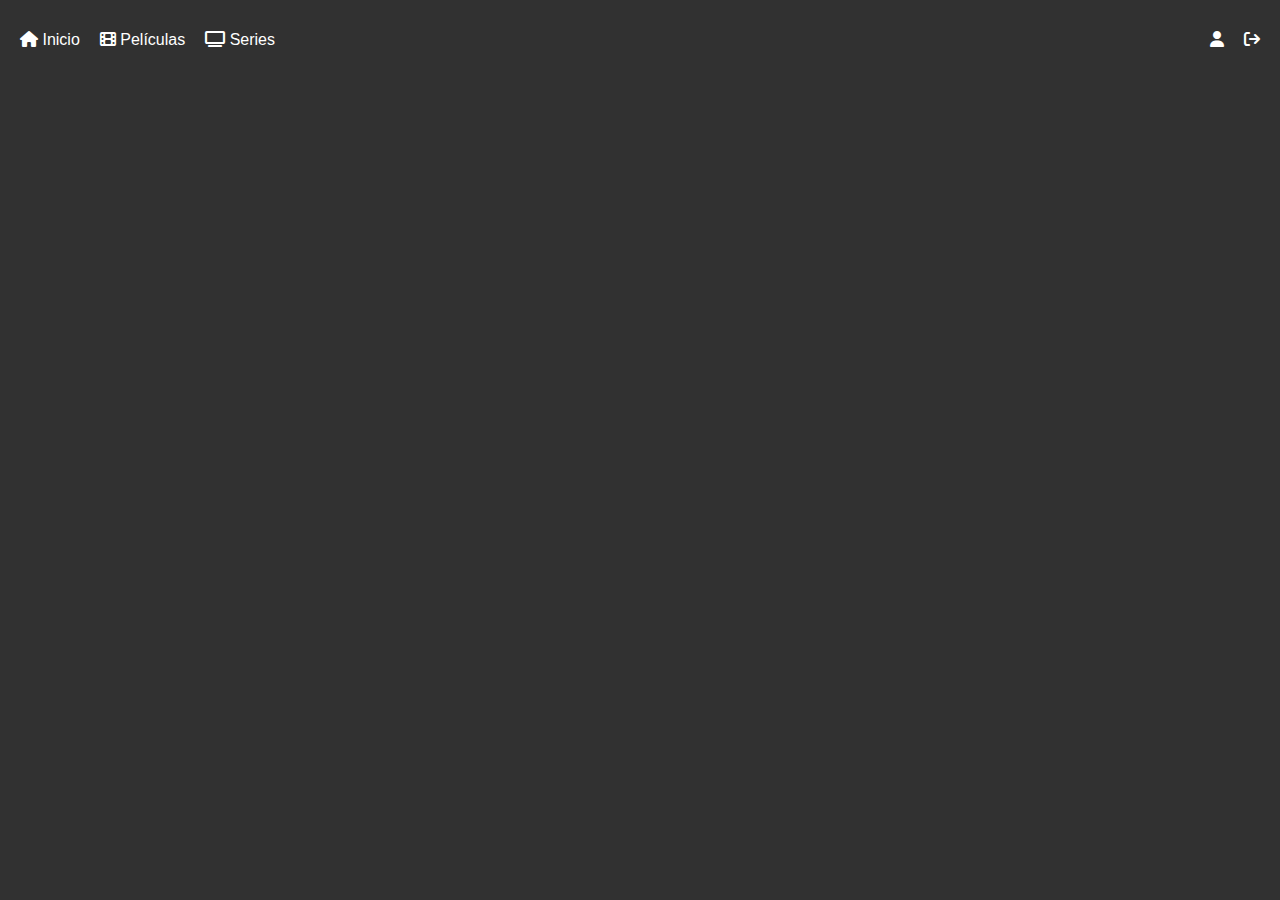
==== commit f28e0aee: "Update and watch session" ====
--- a/app/webapp/static/index.html
+++ b/app/webapp/static/index.html
@@ -6,9 +6,10 @@
     <meta name="viewport" content="width=device-width, initial-scale=1.0">
     <title>Lunnaris Server</title>
     <link rel="stylesheet" href="css/ln-lib.css">
-    <link rel="stylesheet" href="css/extras.css">
+    <link rel="stylesheet" href="css/index.css">
     <link rel="stylesheet" href="libs/fontawesome/css/all.min.css">
     <script src="js/jquery.js"></script>
+    <script src="js/player.js"></script>
     <script src="js/elements.js"></script>
 </head>
 <body>
@@ -17,7 +18,7 @@
             <header class="ln-flex-row ln-ai-center">
                 <nav class="ln-sm-w-100">
                     <ul class="nav-menu ln-sm-w-100 ln-sm-jc-even">
-                        <li class="item" tabindex="0">
+                        <li class="item hoverable" tabindex="0">
                             <i class="fa-solid fa-house item-icon"></i>
                             <span class="item-text ln-sm-d-none">Inicio</span>
                         </li>
@@ -32,10 +33,10 @@
                     </ul>
                 </nav>
                 <div class="item ln-ml-auto" tabindex="0">
-                    <span class="ln-sm-d-none">Usuario</span>
+                    <span class="ln-sm-d-none" id="user-name">Usuario</span>
                     <i class="fa-solid fa-user item-icon"></i>
                 </div>
-                <div class="item" tabindex="0">
+                <div class="item hoverable" tabindex="0" id="login-btn">
                     <i class="fa-solid fa-arrow-right-from-bracket item-icon"></i>
                 </div>
             </header>
--- a/app/webapp/static/css/index.css
+++ b/app/webapp/static/css/index.css
@@ -0,0 +1,247 @@
+:root {
+    --ln-page-color: rgb(49, 49, 49);
+    --ln-text-color: white;
+    --ln-primary: rgb(58, 132, 218);
+}
+
+* {
+    box-sizing: border-box;
+    margin: 0;
+    padding: 0;
+    font-family: sans-serif;
+    color: var(--ln-text-color);
+}
+
+body {
+    background-color: var(--ln-page-color);
+}
+
+.full-page {
+    width: 100%;
+    height: 100vh;
+}
+
+.debug, .debug.all * {border: 1px solid red;}
+
+header {
+    width: 100%;
+    height: 80px;
+    display: flex;
+    align-items: center;
+    padding: 0px 10px;
+}
+
+.poster-wrapper {
+    display: flex;
+    justify-content: center;
+}
+
+.poster-container {
+    display: flex;
+    flex-direction: column;
+    width: 210px;
+    padding: 5px;
+}
+
+.poster-container .title {
+    margin-top: 5px;
+    text-align: center;
+}
+
+.poster {
+    --width: 200px;
+    --b-url: none;
+    min-width: var(--width);
+    width: var(--width);
+    height: calc(var(--width) * (17/11));
+    min-height: calc(var(--width) * (17/11));
+    max-height: calc(var(--width) * (17/11));
+    border-radius: 20px;
+    overflow: hidden;
+    border: 3px solid var(--ln-text-color);
+    position: relative;
+    background-color: black;
+    background-image: var(--b-url);
+    background-repeat: no-repeat;
+    background-size: cover;
+}
+
+
+.poster img {
+    width: 100%;
+    height: 100%;
+    object-fit: contain;
+    background-color: rgba(0, 0, 0, 0.5);
+}
+
+.poster .btn {
+    position: absolute;
+    padding: 5px;
+    border-radius: 50%;
+    display: flex;
+    justify-content: center;
+    align-items: center;
+    width: 48px;
+    height: 48px;
+    top: 50%;
+    left: 50%;
+    background: rgba(0, 0, 0, 0.5);
+    transform: translate(-50%, -50%);
+}
+
+.poster.hoverable:hover,
+.poster:focus {
+    box-shadow: 0 0 5px 1px var(--ln-text-color);
+}
+
+.nav-menu {
+    list-style: none;
+    display: flex;
+}
+
+.item {
+    padding: 5px 10px;
+}
+
+.item.hoverable:hover {
+    background-color: var(--ln-primary);
+    border-radius: 100px;
+}
+
+#top-layer {
+    background-color: rgba(0, 0, 0, 0.5);
+    display: flex;
+    justify-content: center;
+    align-items: center;
+    position: absolute;
+    top: 0;
+    left: 0;
+    height: 100%;
+    width: 100%;
+}
+
+#close-button {
+    background: transparent;
+    border: none;
+    position: fixed;
+    color: var(--ln-text-color);
+    margin: 5px;
+    right: 0;
+    top: 0;
+    font-size: 28px;
+    padding: 5px;
+    border-radius: 5px;
+    z-index: 100000000000000;
+
+}
+
+#close-button:hover {
+    background: rgba(0, 0, 0, 0.5);
+}
+
+.preview-container {
+    --url: none;
+    display: flex;
+    padding: 10px;
+    border-radius: 10px;
+    width: 800px;
+    gap: 10px;
+    background-color: rgba(0, 0, 0, 0.5);
+    background-image: var(--url);
+    background-repeat: no-repeat;
+    background-size: cover;
+}
+
+.preview-panel {
+    display: flex;
+    flex-direction: column;
+    color: var(--ln-text-color);
+    text-shadow: 0 0 4px rgba(0, 0, 0, 0.5);
+    background-color: rgba(0, 0, 0, 0.5);
+    padding: 10px;
+    gap: 5px;
+    border-radius: 5px;
+}
+
+.preview-controls {
+    display: flex;
+    gap: 10px;
+    height: 28px;
+}
+
+.preview-controls span {
+    display: flex;
+    align-items: center;
+    gap: 5px;
+}
+
+.preview-controls i {
+    font-size: 28px;
+}
+
+.separator {
+    background: var(--ln-primary);
+    font-size: 1rem;
+    border-radius: 1em;
+}
+
+.separator.v {
+    width: 0.2em;
+    height: 1em;
+}
+
+.separator.h {
+    height: 0.2em;
+    width: 1em;
+}
+
+#content-pane {
+    max-height: calc(100vh - 80px);
+    overflow-y: auto;
+}
+
+.video-player {
+    width: 100%;
+    height: 100%;
+    max-height: 100vh;
+    background-color: black;
+}
+
+.video-container {
+    width: 100%;
+    height: 100%;
+    background-color: black;
+}
+
+#top-layer-content {
+    display: flex;
+    width: 100%;
+    height: 100%;
+    justify-content: center;
+    align-items: center;
+}
+
+.view-progress {
+    --progress: 0;
+    height: 10px;
+    width: 100%;
+    background: rgba(255, 255, 255, 0.5);
+    background-image: linear-gradient(to right, var(--ln-primary), var(--ln-primary));
+    background-repeat: no-repeat;
+    background-size: calc(var(--progress) * 100%) 100%;
+    border-radius: 10px;
+}
+
+.disabled {
+    opacity: 0.8;
+    cursor: not-allowed;
+}
+
+
+@media screen and (max-width: 576px) {
+
+    .item-icon {
+        font-size: 28px;
+    }
+
+}
